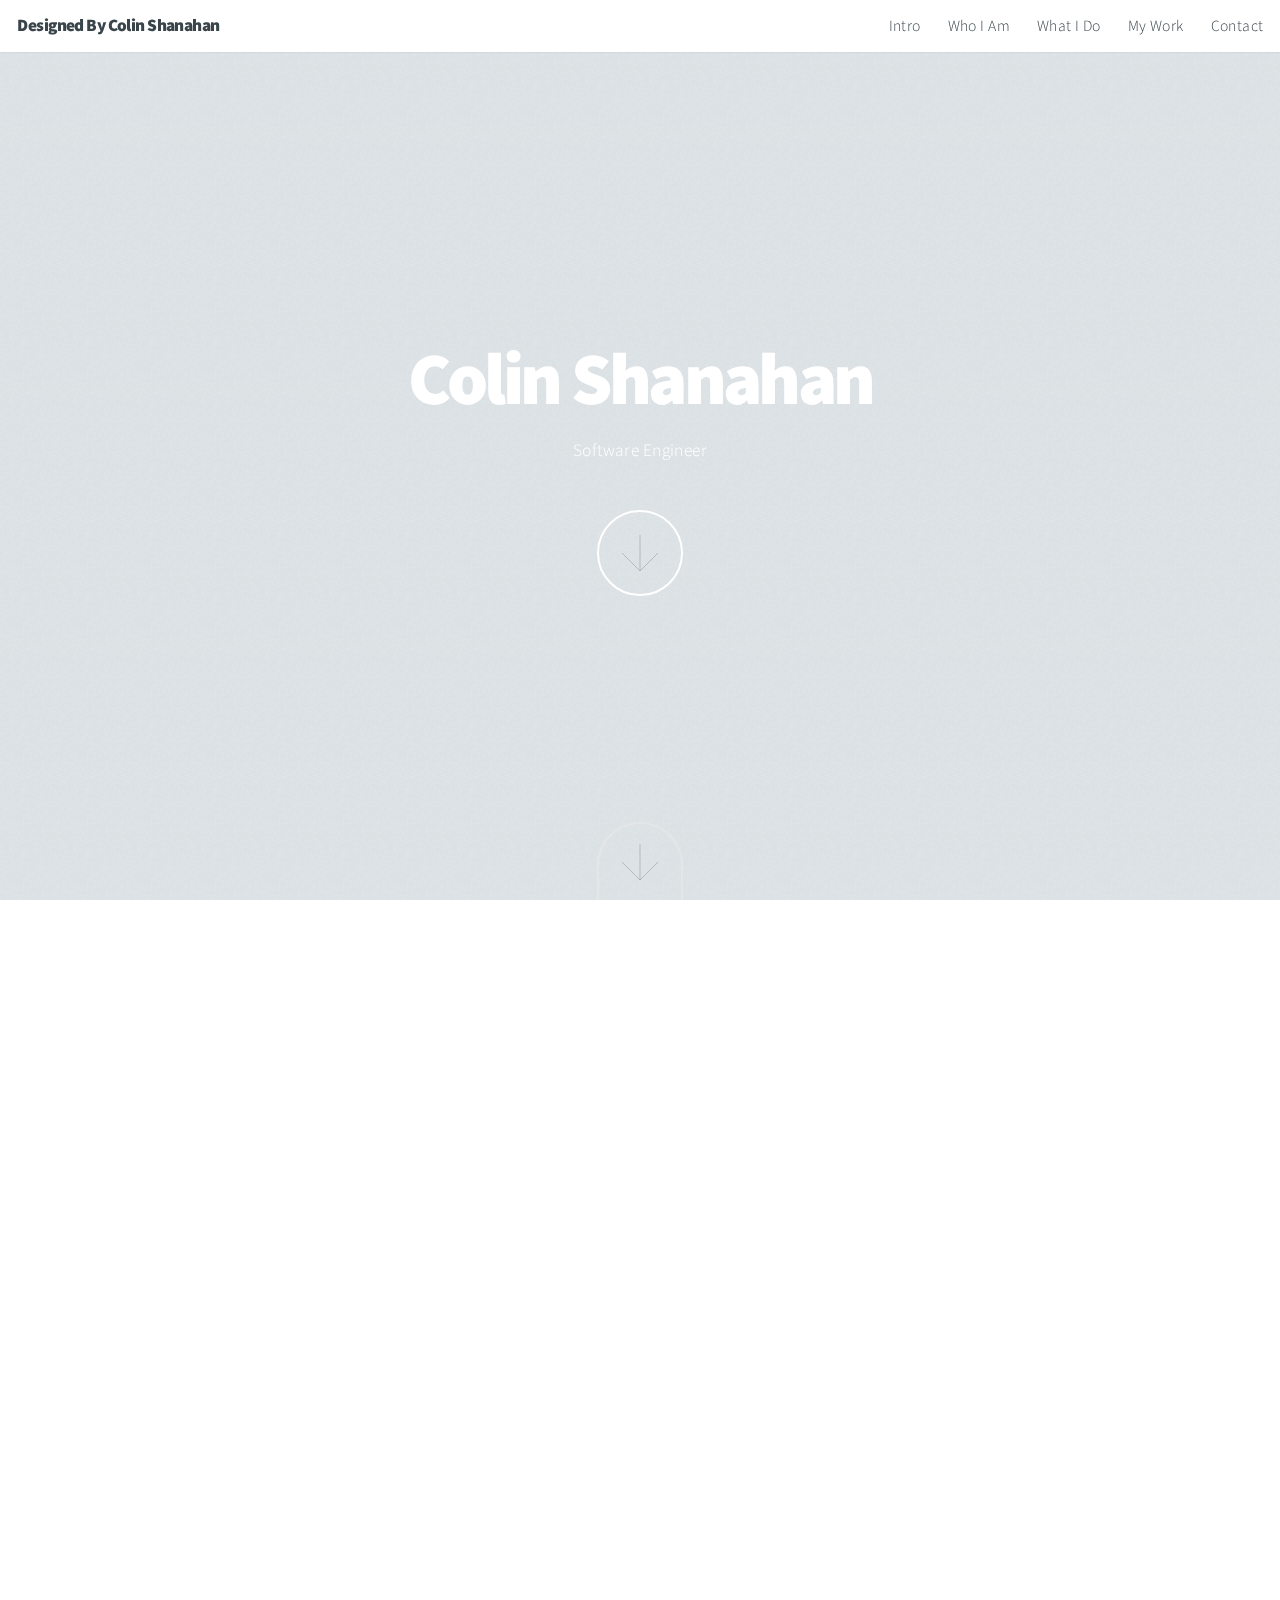
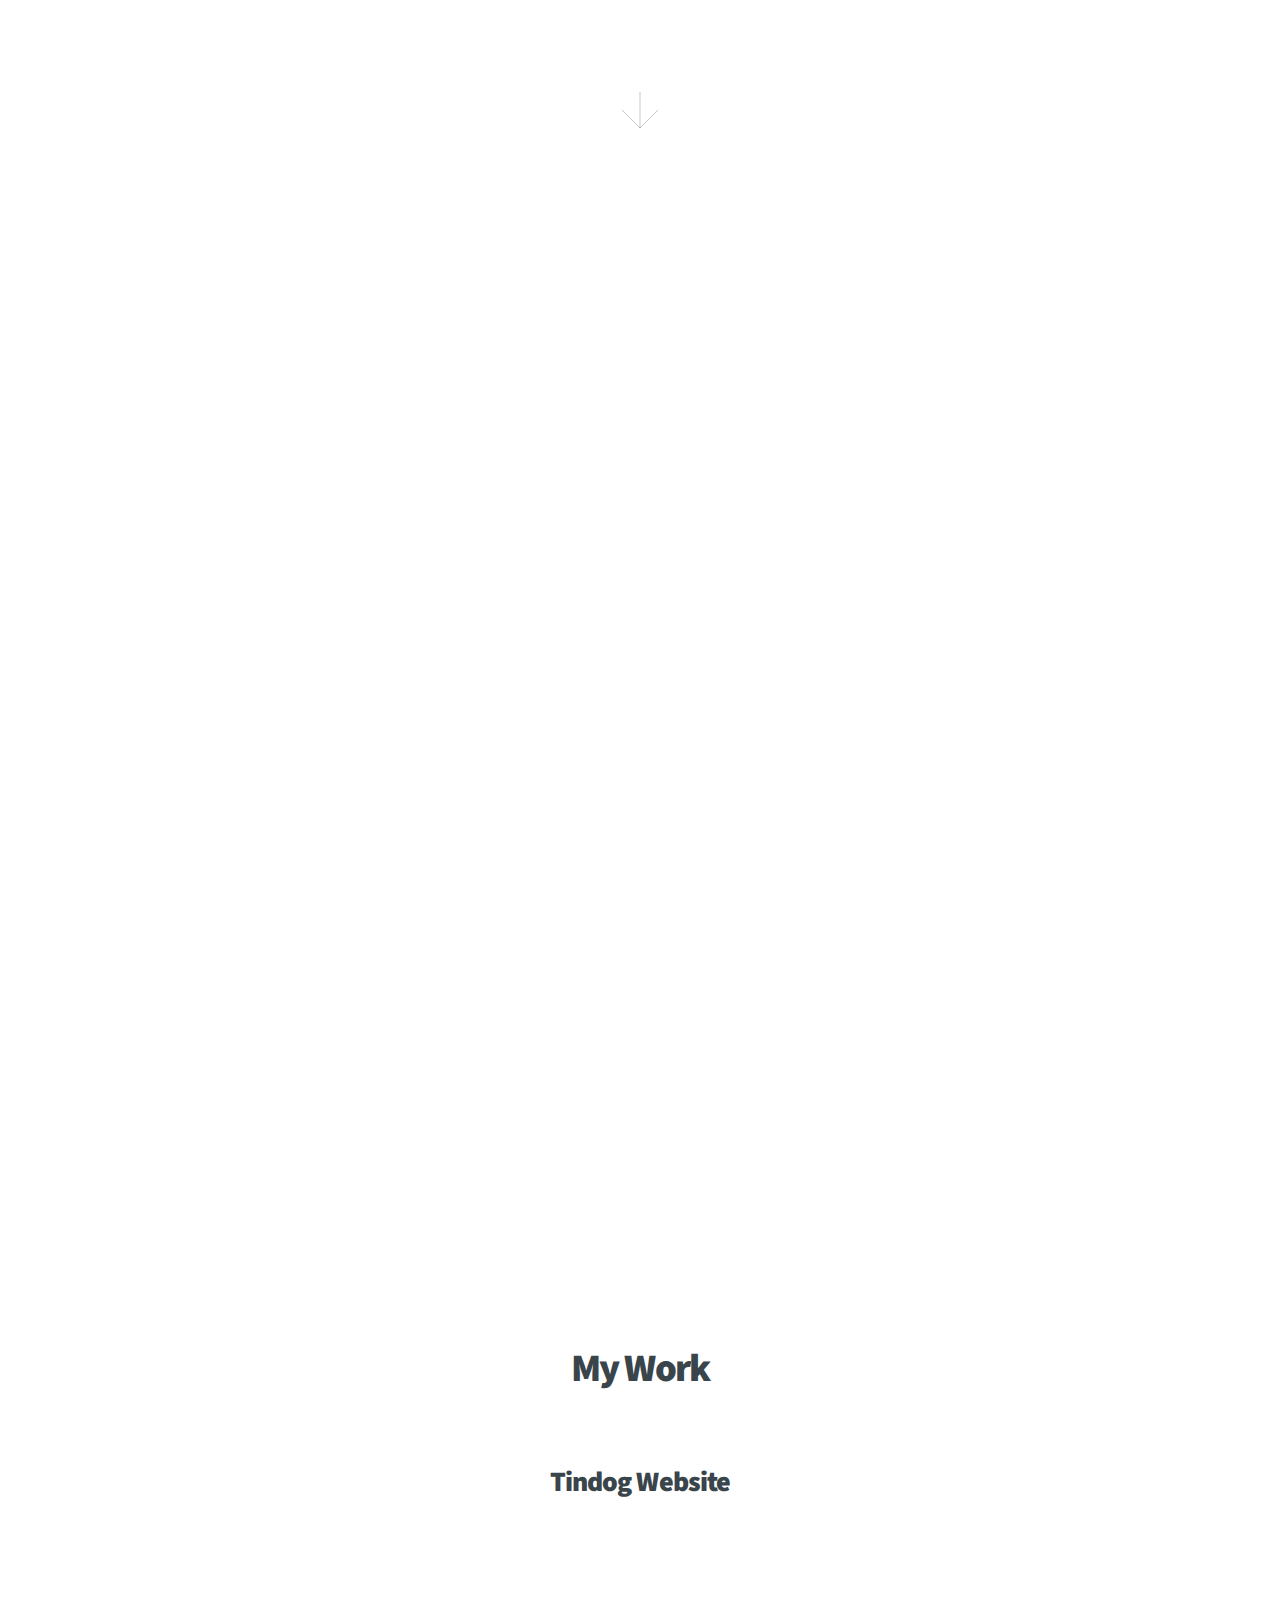
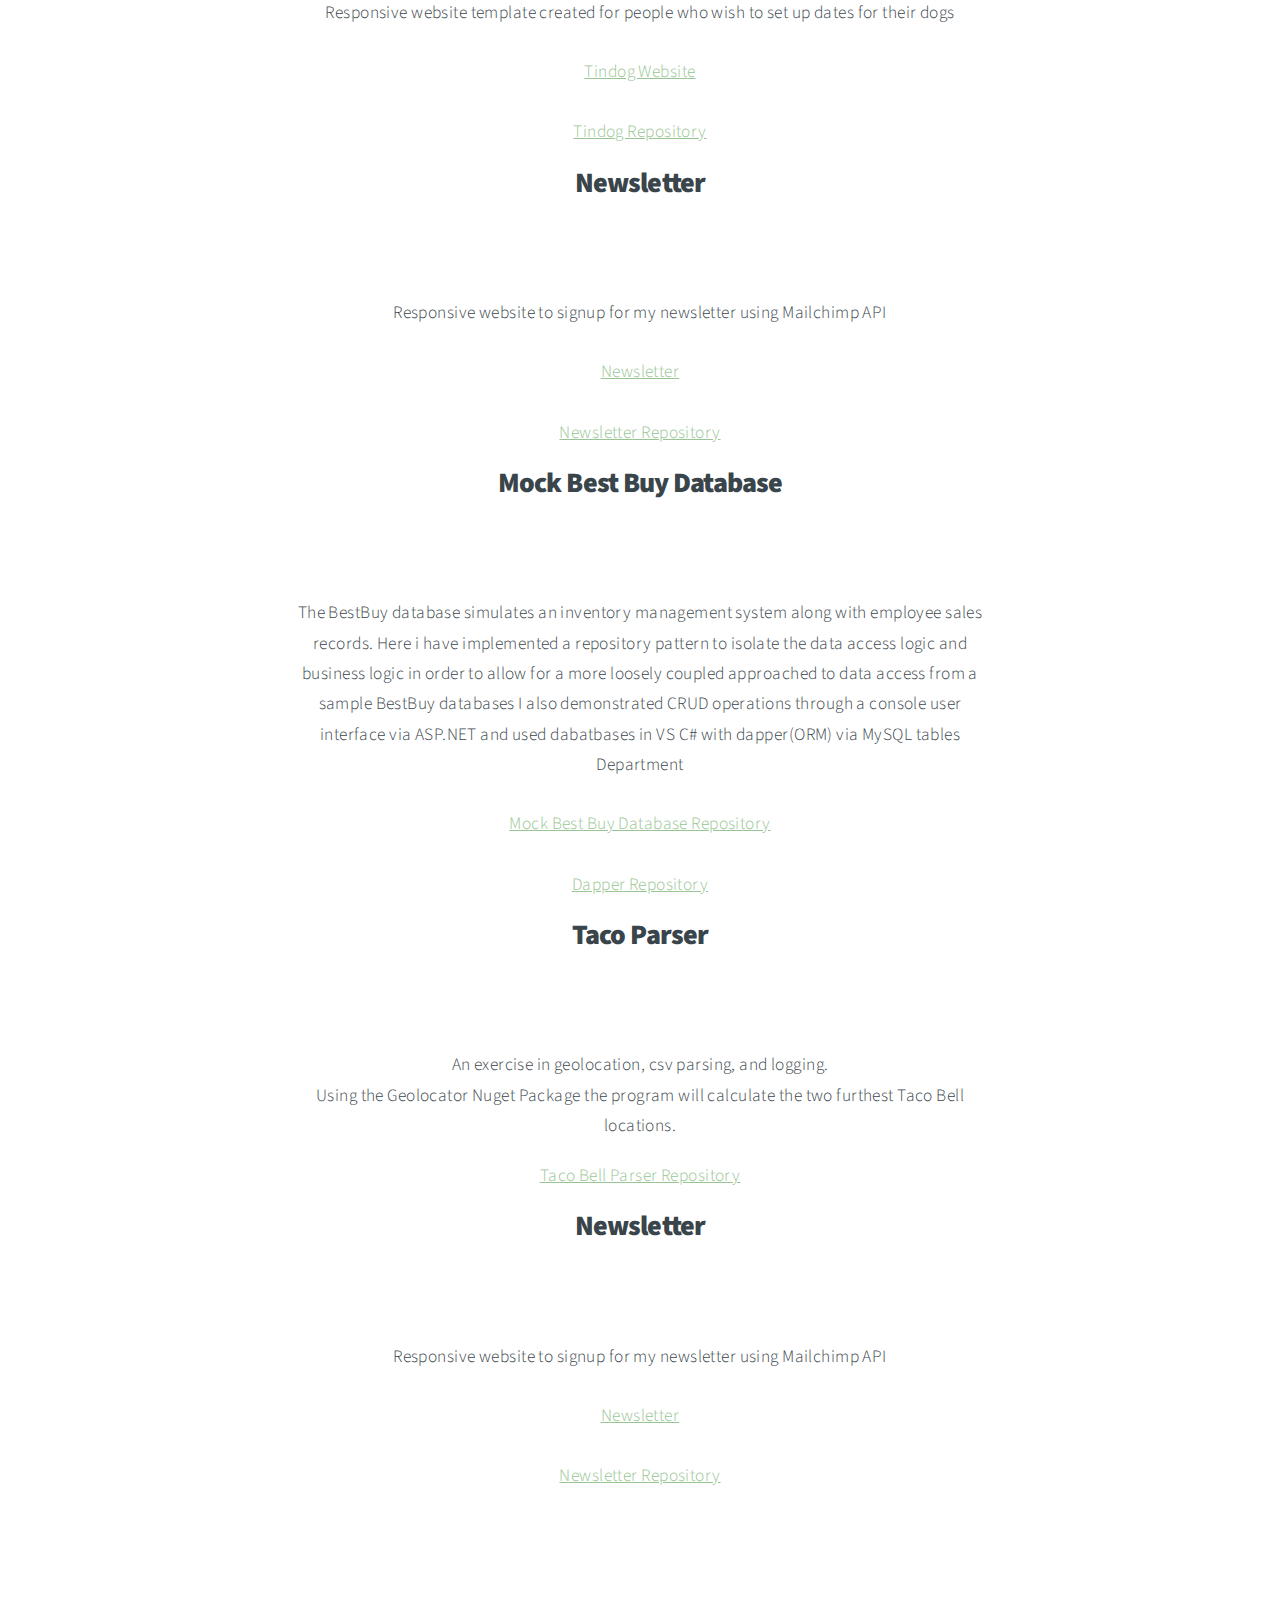
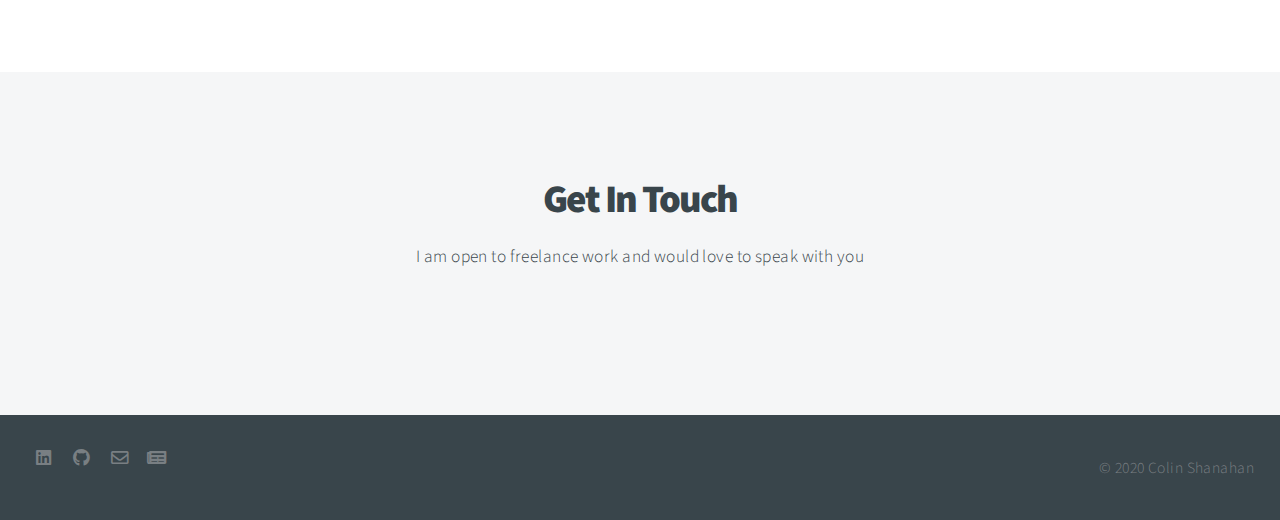
==== index.html @ 178a63e8 "first commit" ====
<!DOCTYPE HTML>
<html>

<head>
	<title>Software Shanahan</title>
	<link class="favicon" rel="icon" href="rocket-launch.png" type="image/x-icon">
	<meta charset="utf-8" />
	<meta name="viewport" content="width=device-width, initial-scale=1, user-scalable=no" />
	<!-- bootstrap 5-->
	<link href="https://cdn.jsdelivr.net/npm/bootstrap@5.0.0-beta1/dist/css/bootstrap.min.css" rel="stylesheet" integrity="sha384-giJF6kkoqNQ00vy+HMDP7azOuL0xtbfIcaT9wjKHr8RbDVddVHyTfAAsrekwKmP1" crossorigin="anonymous">
	<!-- bootstrap 4.5-->
	<link rel="stylesheet" href="https://cdn.jsdelivr.net/npm/bootstrap@4.5.3/dist/css/bootstrap.min.css" integrity="sha384-TX8t27EcRE3e/ihU7zmQxVncDAy5uIKz4rEkgIXeMed4M0jlfIDPvg6uqKI2xXr2" crossorigin="anonymous">
	<link rel="stylesheet" href="assets/css/main.css" />

	<!-- JS bootstrap -->
	<script src="https://cdn.jsdelivr.net/npm/@popperjs/core@2.5.4/dist/umd/popper.min.js" integrity="sha384-q2kxQ16AaE6UbzuKqyBE9/u/KzioAlnx2maXQHiDX9d4/zp8Ok3f+M7DPm+Ib6IU" crossorigin="anonymous"></script>
	<script src="https://cdn.jsdelivr.net/npm/bootstrap@5.0.0-beta1/dist/js/bootstrap.min.js" integrity="sha384-pQQkAEnwaBkjpqZ8RU1fF1AKtTcHJwFl3pblpTlHXybJjHpMYo79HY3hIi4NKxyj" crossorigin="anonymous"></script>
	<!-- JS bootstrap4.5 -->
	<script src="https://code.jquery.com/jquery-3.5.1.slim.min.js" integrity="sha384-DfXdz2htPH0lsSSs5nCTpuj/zy4C+OGpamoFVy38MVBnE+IbbVYUew+OrCXaRkfj" crossorigin="anonymous"></script>
	<script src="https://cdn.jsdelivr.net/npm/popper.js@1.16.1/dist/umd/popper.min.js" integrity="sha384-9/reFTGAW83EW2RDu2S0VKaIzap3H66lZH81PoYlFhbGU+6BZp6G7niu735Sk7lN" crossorigin="anonymous"></script>
	<script src="https://cdn.jsdelivr.net/npm/bootstrap@4.5.3/dist/js/bootstrap.min.js" integrity="sha384-w1Q4orYjBQndcko6MimVbzY0tgp4pWB4lZ7lr30WKz0vr/aWKhXdBNmNb5D92v7s" crossorigin="anonymous"></script>

	<!-- CURSOR -->


	<noscript>
		<link rel="stylesheet" href="assets/css/noscript.css" />
	</noscript>


</head>



<body class="is-preload">


	<!-- Header -->
	<header id="header">
		<h1>Designed By Colin Shanahan</h1>
		<nav>
			<ul>
				<li><a href="#intro">Intro</a></li>
				<li><a href="#one">Who I Am</a></li>
				<li><a href="#two">What I Do</a></li>
				<li><a href="#work">My Work</a></li>
				<li><a href="#contact">Contact</a></li>
			</ul>
		</nav>
	</header>

	<!-- Intro -->
	<section id="intro" class="main style1 dark fullscreen">
		<div class="content">
			<header>
				<h2>Colin Shanahan</h2>
					<p>Software Engineer</p>
			</header>

			<footer>
				<a href="#one" class="button style2 down"></a>
				<!-- //MORE -->
			</footer>
		</div>
	</section>

	<!-- One -->
	<section id="one" class="main style2 right dark fullscreen">
		<div class="content box style2">
			<header>
				<h2>Who I Am</h2>
			</header>
			<p>My name is Colin. <br> I like to write code and trade stocks. I started off as a college student who didn't really have a plan. Then...I discovered the art of coding. I am a fullstack developer with experience in app and web design, SQL databases,
				and writing console applications with C#. When I'm not coding something I am usually trading stocks, cooking, or being attacked by my German Sheperd (with love). </p>
		</div>
		<a href="#two" class="button style2 down anchored"></a>
		<!-- Next -->
	</section>

	<!-- Two -->
	<section id="two" class="main style2 left dark fullscreen">
		<div class="content box style2">
			<header>
				<h2>What I Do</h2>
			</header>
		<section class="wrapper">
		<div class="Skilset">
			<section>
					<header class="highlight-header">
						<i><img src="mycollection/png/002-device.png" alt=""></i>
						<h3>Front End</h3>
					</header>
					<p>HTML5 <br />  CSS3<br /> Bootstrap4 <br /> Javascript ES6<br /> JQuery <br /> React.js</p>
			</section>
			<section>
					<header>
						<i><img src="mycollection/png/003-code.png" alt=""></i>
						<h3>Back End</h3>
					</header>
					<p>C# <br /> SQL <br />  Javascript ES6<br /> Express.js <br /> ASP.NET <br /> MongoDB</p>
			</section>
			<section>
				<div class="content">
					<header>
						<i><img src="mycollection/png/001-web-development.png" alt=""></i>
						<h3>Technologies</h3>
					</header>
					<p>Git <br /> Unix<br />  Node.js <br /> DOM<br />  ORM</p>
				</div>
			</section>
		</div>
	</div>
	</section>

		</div>

		<a href="#work" class="button style2 down anchored"></a>
		<!-- //Next -->
	</section>

	<!-- Work -->
	<section id="work" class="main style3 primary">
		<div class="content">
			<header>
				<h2>My Work</h2>
			</header>

			<!-- Gallery  -->
			<div id="carouselExampleIndicators" class="carousel slide carousel-div " data-ride="carousel" data-interval="false">

				<div class="carousel-inner">

					<div class="carousel-item active ">
						<section class="portfolio-box">
							<div class=" portfolio-box1">
								<header class="Portfolio-header carousel-btn">
									<div class="project-name project-name1-4">
										<h3>Tindog Website</h3>
									</div>
									<p>Responsive website template created for people who wish to set up dates for their dogs</p>
									<div class="buttons">
										<a class="btn btn-outline-dark testimonials-btn" href="https://shanahancolin.github.io/Website/" role="button">Tindog Website</a>
										<br>
										<br>
										<a class="btn btn2 btn-outline-dark testimonials-btn" href="https://github.com/ShanahanColin/Website" role="button">Tindog Repository</a>
									</div>
								</header>
							</div>
						</section>
					</div>
					<div class="carousel-item ">
						<section class="portfolio-box">
							<div class=" portfolio-box4">
								<header class="Portfolio-header carousel-btn">
									<div class="project-name project-name1-4">
										<h3>Newsletter</h3>
									</div>
									<p>Responsive website to signup for my newsletter using Mailchimp API</p>
									<div class="buttons">
										<a class="btn btn-outline-dark testimonials-btn" href="https://newletter-cs.herokuapp.com/" role="button">Newsletter</a>
										<br>
										<br>
										<a class="btn btn2 btn-outline-dark testimonials-btn" href="https://github.com/ShanahanColin/newsletter" role="button">Newsletter Repository</a>
									</div>
								</header>
							</div>
						</section>
					</div>
					<div class="carousel-item">
						<section class="portfolio-box">
							<div class=" portfolio-box2">
								<header class="Portfolio-header carousel-btn ">
									<div class="project-name ">
										<h3>Mock Best Buy Database</h3>
									</div>
										<p> The BestBuy database simulates an inventory management system along with employee sales records.
										Here i have implemented a repository pattern to isolate the data access logic and business logic in order to allow for a more loosely coupled approached to data access from a sample BestBuy databases
										I also demonstrated CRUD operations through a console user interface via ASP.NET
										and used dabatbases in VS C# with dapper(ORM) via MySQL tables Department</p>
										<div class="buttons">
											<a class="btn btn-outline-dark testimonials-btn" href="https://github.com/ShanahanColin/SQLJoinsExercise/tree/practice" role="button">Mock Best Buy Database Repository</a>
											<br>
											<br>
											<a class="btn btn2 btn-outline-dark testimonials-btn" href="https://github.com/ShanahanColin/DapperExercise" role="button">Dapper Repository</a>
										</div>
									</header>
							</div>
						</section>
					</div>
					<div class="carousel-item">
						<section class="portfolio-box">
							<div class=" portfolio-box3">
								<header class="Portfolio-header carousel-btn project-name1-4">
									<div class="project-name">
										<h3>Taco Parser</h3>
									</div>
										<ol>
											<li>An exercise in geolocation, csv parsing, and logging.</li>
											<li>Using the Geolocator Nuget Package the program will calculate the two furthest Taco Bell locations.</li>
											<div class="buttons">
												<a class="btn btn-outline-dark testimonials-btn" href="https://github.com/ShanahanColin/TacoParser" role="button">Taco Bell Parser Repository</a>
											</div>
										</ol>
								</header>
							</div>
						</section>
					</div>
					<div class="carousel-item ">
						<section class="portfolio-box">
							<div class=" portfolio-box4">
								<header class="Portfolio-header carousel-btn">
									<div class="project-name project-name1-4">
										<h3>Newsletter</h3>
									</div>
									<p>Responsive website to signup for my newsletter using Mailchimp API</p>
									<div class="buttons">
										<a class="btn btn-outline-dark testimonials-btn" href="https://newletter-cs.herokuapp.com/" role="button">Newsletter</a>
										<br>
										<br>
										<a class="btn btn2 btn-outline-dark testimonials-btn" href="https://github.com/ShanahanColin/newsletter" role="button">Newsletter Repository</a>
									</div>
								</header>
							</div>
						</section>
					</div>
				</div>
				<div class="">
					<ol class="carousel-indicators">
						<li data-target="#carouselExampleIndicators" data-slide-to="0" class="active"></li>
						<li data-target="#carouselExampleIndicators" data-slide-to="1"></li>
						<li data-target="#carouselExampleIndicators" data-slide-to="2"></li>
						<li data-target="#carouselExampleIndicators" data-slide-to="3"></li>
					</ol>
				</div>

			</div>
			<div class="carousel-controls">
				<a class=" carousel-control-prev" href="#carouselExampleIndicators" role="button" data-slide="prev">
					<span class="carousel-control-prev-icon" aria-hidden="true"></span>
					<span class="sr-only">Previous</span>
				</a>
				<a class="carousel-control-next" href="#carouselExampleIndicators" role="button" data-slide="next">
					<span class="carousel-control-next-icon" aria-hidden="true"></span>
					<span class="sr-only"></span>
					<!-- //Next -->
				</a>
			</div>
		</div>
	</section>

	<!-- Contact -->
	<section id="contact" class="main style3 secondary">
		<div class="content">
			<header>
				<h2>Get In Touch</h2>
				<p> I am open to freelance work and would love to speak with you</p>
			</header>
			<div class="box">
				<!-- <form method="post" action="mailto:1shanahancolin@gmail.com" enctype="text/plain">
					<div class="fields">
						<div class="field half"><input type="text" name="name" placeholder="Name" /></div>
						<div class="field half"><input type="email" name="email" placeholder="Email" /></div>
						<div class="field"><textarea name="message" placeholder="Message" rows="6"></textarea></div>
					</div> -->
					<ul class="actions special">
						<li><a href="mailto:1shanahancolin@gmail.com" class="btn btn-outline-dark bottom-button">Send Message </a></li>
					</ul>
				</form>
			</div>
		</div>
	</section>

	<!-- Footer -->
	<footer id="footer">

		<!-- Icons -->
		<div id="icons">
			<ul class="icons">
				<a href="https://www.linkedin.com/in/colin-shanahan-4498521ba/"><i class="icon brands fa-linkedin"></i></a>
				<a href="https://github.com/ShanahanColin"><i class="fab fa-github"></i></a>
				<a href="mailto:1shanahancolin@gmail.com"><i class="icon fa-envelope"></i></a>
				<a href="https://newletter-cs.herokuapp.com/"><i class="fas fa-newspaper"></i></a>
			</ul>
		</div>


		<!-- Menu -->
		<ul class="menu">
			<li>&copy; 2020 Colin Shanahan</li>
		</ul>

	</footer>

	<!-- Scripts -->
	<script src="assets/js/jquery.min.js"></script>
	<script src="assets/js/jquery.poptrox.min.js"></script>
	<script src="assets/js/jquery.scrolly.min.js"></script>
	<script src="assets/js/jquery.scrollex.min.js"></script>
	<script src="assets/js/browser.min.js"></script>
	<script src="assets/js/breakpoints.min.js"></script>
	<script src="assets/js/util.js"></script>
	<script src="assets/js/main.js"></script>

</body>
</html>
---- assets/css/main.css ----
@import url("https://fonts.googleapis.com/css?family=Source+Sans+Pro:300,900");
@import url("fontawesome-all.min.css");

/*
	Big Picture by Pixelarity
	pixelarity.com | hello@pixelarity.com
	License: pixelarity.com/license
*/

html, body, div, span, applet, object,
iframe, h1, h2, h3, h4, h5, h6, p, blockquote,
pre, a, abbr, acronym, address, big, cite,
code, del, dfn, em, img, ins, kbd, q, s, samp,
small, strike, strong, sub, sup, tt, var, b,
u, i, center, dl, dt, dd, ol, ul, li, fieldset,
form, label, legend, table, caption, tbody,
tfoot, thead, tr, th, td, article, aside,
canvas, details, embed, figure, figcaption,
footer, header, hgroup, menu, nav, output, ruby,
section, summary, time, mark, audio, video {
	margin: 0;
	padding: 0;
	border: 0;
	font-size: 100%;
	font: inherit;
	vertical-align: baseline;}

article, aside, details, figcaption, figure,
footer, header, hgroup, menu, nav, section {
	display: block;}

body {
	line-height: 1;
}

ol, ul {
	list-style: none;
}

blockquote, q {
	quotes: none;
}

	blockquote:before, blockquote:after, q:before, q:after {
		content: '';
		content: none;
	}

table {
	border-collapse: collapse;
	border-spacing: 0;
}

body {
	-webkit-text-size-adjust: none;
}

mark {
	background-color: transparent;
	color: inherit;
}

input::-moz-focus-inner {
	border: 0;
	padding: 0;
}

input, select, textarea {
	-moz-appearance: none;
	-webkit-appearance: none;
	-ms-appearance: none;
	appearance: none;
}
h3 {font-size: 1.75rem;}



/* Basic */

	@-ms-viewport {
		width: device-width;
	}

	html {
		height: 100%;
	}

	html {
		box-sizing: border-box;
	}

	*, *:before, *:after {
		box-sizing: inherit;
	}

	body {
		background: #ffffff;
		height: 100%;
		min-width: 320px;
	}

		body.is-preload *, body.is-preload *:before, body.is-preload *:after {
			-moz-animation: none !important;
			-webkit-animation: none !important;
			-ms-animation: none !important;
			animation: none !important;
			-moz-transition: none !important;
			-webkit-transition: none !important;
			-ms-transition: none !important;
			transition: none !important;
		}

/* Spinner */

	@-moz-keyframes spinner-rotate {
		0% {
			-moz-transform: scale(1) rotate(0deg);
			-webkit-transform: scale(1) rotate(0deg);
			-ms-transform: scale(1) rotate(0deg);
			transform: scale(1) rotate(0deg);
		}

		100% {
			-moz-transform: scale(1) rotate(360deg);
			-webkit-transform: scale(1) rotate(360deg);
			-ms-transform: scale(1) rotate(360deg);
			transform: scale(1) rotate(360deg);
		}
	}

	@-webkit-keyframes spinner-rotate {
		0% {
			-moz-transform: scale(1) rotate(0deg);
			-webkit-transform: scale(1) rotate(0deg);
			-ms-transform: scale(1) rotate(0deg);
			transform: scale(1) rotate(0deg);
		}

		100% {
			-moz-transform: scale(1) rotate(360deg);
			-webkit-transform: scale(1) rotate(360deg);
			-ms-transform: scale(1) rotate(360deg);
			transform: scale(1) rotate(360deg);
		}
	}

	@-ms-keyframes spinner-rotate {
		0% {
			-moz-transform: scale(1) rotate(0deg);
			-webkit-transform: scale(1) rotate(0deg);
			-ms-transform: scale(1) rotate(0deg);
			transform: scale(1) rotate(0deg);
		}

		100% {
			-moz-transform: scale(1) rotate(360deg);
			-webkit-transform: scale(1) rotate(360deg);
			-ms-transform: scale(1) rotate(360deg);
			transform: scale(1) rotate(360deg);
		}
	}

	@keyframes spinner-rotate {
		0% {
			-moz-transform: scale(1) rotate(0deg);
			-webkit-transform: scale(1) rotate(0deg);
			-ms-transform: scale(1) rotate(0deg);
			transform: scale(1) rotate(0deg);
		}

		100% {
			-moz-transform: scale(1) rotate(360deg);
			-webkit-transform: scale(1) rotate(360deg);
			-ms-transform: scale(1) rotate(360deg);
			transform: scale(1) rotate(360deg);
		}
	}

/* Loader */

	@-moz-keyframes spinner-show {
		0% {
			opacity: 0;
		}

		100% {
			opacity: 1;
		}
	}

	@-webkit-keyframes spinner-show {
		0% {
			opacity: 0;
		}

		100% {
			opacity: 1;
		}
	}

	@-ms-keyframes spinner-show {
		0% {
			opacity: 0;
		}

		100% {
			opacity: 1;
		}
	}

	@keyframes spinner-show {
		0% {
			opacity: 0;
		}

		100% {
			opacity: 1;
		}
	}

	@-moz-keyframes spinner-hide {
		0% {
			-moz-transform: scale(1) rotate(0deg);
			-webkit-transform: scale(1) rotate(0deg);
			-ms-transform: scale(1) rotate(0deg);
			transform: scale(1) rotate(0deg);
			color: #e5e6e7;
			z-index: 100001;
		}

		99% {
			-moz-transform: scale(0.5) rotate(360deg);
			-webkit-transform: scale(0.5) rotate(360deg);
			-ms-transform: scale(0.5) rotate(360deg);
			transform: scale(0.5) rotate(360deg);
			color: #e5e6e7;
			z-index: 100001;
		}

		100% {
			-moz-transform: scale(0.5) rotate(360deg);
			-webkit-transform: scale(0.5) rotate(360deg);
			-ms-transform: scale(0.5) rotate(360deg);
			transform: scale(0.5) rotate(360deg);
			color: #e5e6e7;
			z-index: -1;
		}
	}

	@-webkit-keyframes spinner-hide {
		0% {
			-moz-transform: scale(1) rotate(0deg);
			-webkit-transform: scale(1) rotate(0deg);
			-ms-transform: scale(1) rotate(0deg);
			transform: scale(1) rotate(0deg);
			color: #e5e6e7;
			z-index: 100001;
		}

		99% {
			-moz-transform: scale(0.5) rotate(360deg);
			-webkit-transform: scale(0.5) rotate(360deg);
			-ms-transform: scale(0.5) rotate(360deg);
			transform: scale(0.5) rotate(360deg);
			color: #e5e6e7;
			z-index: 100001;
		}

		100% {
			-moz-transform: scale(0.5) rotate(360deg);
			-webkit-transform: scale(0.5) rotate(360deg);
			-ms-transform: scale(0.5) rotate(360deg);
			transform: scale(0.5) rotate(360deg);
			color: #e5e6e7;
			z-index: -1;
		}
	}

	@-ms-keyframes spinner-hide {
		0% {
			-moz-transform: scale(1) rotate(0deg);
			-webkit-transform: scale(1) rotate(0deg);
			-ms-transform: scale(1) rotate(0deg);
			transform: scale(1) rotate(0deg);
			color: #e5e6e7;
			z-index: 100001;
		}

		99% {
			-moz-transform: scale(0.5) rotate(360deg);
			-webkit-transform: scale(0.5) rotate(360deg);
			-ms-transform: scale(0.5) rotate(360deg);
			transform: scale(0.5) rotate(360deg);
			color: #e5e6e7;
			z-index: 100001;
		}

		100% {
			-moz-transform: scale(0.5) rotate(360deg);
			-webkit-transform: scale(0.5) rotate(360deg);
			-ms-transform: scale(0.5) rotate(360deg);
			transform: scale(0.5) rotate(360deg);
			color: #e5e6e7;
			z-index: -1;
		}
	}

	@keyframes spinner-hide {
		0% {
			-moz-transform: scale(1) rotate(0deg);
			-webkit-transform: scale(1) rotate(0deg);
			-ms-transform: scale(1) rotate(0deg);
			transform: scale(1) rotate(0deg);
			color: #e5e6e7;
			z-index: 100001;
		}

		99% {
			-moz-transform: scale(0.5) rotate(360deg);
			-webkit-transform: scale(0.5) rotate(360deg);
			-ms-transform: scale(0.5) rotate(360deg);
			transform: scale(0.5) rotate(360deg);
			color: #e5e6e7;
			z-index: 100001;
		}

		100% {
			-moz-transform: scale(0.5) rotate(360deg);
			-webkit-transform: scale(0.5) rotate(360deg);
			-ms-transform: scale(0.5) rotate(360deg);
			transform: scale(0.5) rotate(360deg);
			color: #e5e6e7;
			z-index: -1;
		}
	}

	@-moz-keyframes overlay-hide {
		0% {
			opacity: 1;
			z-index: 100000;
		}

		15% {
			opacity: 1;
			z-index: 100000;
		}

		99% {
			opacity: 0;
			z-index: 100000;
		}

		100% {
			opacity: 0;
			z-index: -1;
		}
	}

	@-webkit-keyframes overlay-hide {
		0% {
			opacity: 1;
			z-index: 100000;
		}

		15% {
			opacity: 1;
			z-index: 100000;
		}

		99% {
			opacity: 0;
			z-index: 100000;
		}

		100% {
			opacity: 0;
			z-index: -1;
		}
	}

	@-ms-keyframes overlay-hide
	{
		0% {
			opacity: 1;
			z-index: 100000;
		}

		15% {
			opacity: 1;
			z-index: 100000;
		}

		99% {
			opacity: 0;
			z-index: 100000;
		}

		100% {
			opacity: 0;
			z-index: -1;
		}
	}
	@keyframes overlay-hide {
		0% {
			opacity: 1;
			z-index: 100000;
		}

		15% {
			opacity: 1;
			z-index: 100000;
		}

		99% {
			opacity: 0;
			z-index: 100000;
		}

		100% {
			opacity: 0;
			z-index: -1;
		}
	}

	body {
		text-decoration: none;
	}

		body:before {
			-moz-animation: spinner-show 1.5s 1 0.25s ease forwards, spinner-hide 0.25s ease-in-out forwards !important;
			-webkit-animation: spinner-show 1.5s 1 0.25s ease forwards, spinner-hide 0.25s ease-in-out forwards !important;
			-ms-animation: spinner-show 1.5s 1 0.25s ease forwards, spinner-hide 0.25s ease-in-out forwards !important;
			animation: spinner-show 1.5s 1 0.25s ease forwards, spinner-hide 0.25s ease-in-out forwards !important;
			-moz-transform-origin: 50% 50%;
			-webkit-transform-origin: 50% 50%;
			-ms-transform-origin: 50% 50%;
			transform-origin: 50% 50%;
			-moz-osx-font-smoothing: grayscale;
			-webkit-font-smoothing: antialiased;
			font-family: FontAwesome;
			font-style: normal;
			font-weight: normal;
			text-transform: none !important;
			color: #e5e6e7;
			content: '\f1ce';
			cursor: default;
			display: block;
			font-size: 2em;
			height: 2em;
			left: 50%;
			line-height: 2em;
			margin: -1em 0 0 -1em;
			opacity: 0;
			position: fixed;
			text-align: center;
			top: 50%;
			width: 2em;
			z-index: -1;
		}

		body:after {
			-moz-animation: overlay-hide 1.5s ease-in forwards !important;
			-webkit-animation: overlay-hide 1.5s ease-in forwards !important;
			-ms-animation: overlay-hide 1.5s ease-in forwards !important;
			animation: overlay-hide 1.5s ease-in forwards !important;
			background: #ffffff;
			content: '';
			display: block;
			height: 100%;
			left: 0;
			opacity: 0;
			position: fixed;
			top: 0;
			width: 100%;
			z-index: -1;
		}

		body.is-preload:before {
			-moz-animation: spinner-show 1.5s 1 0.25s ease forwards, spinner-rotate 0.75s infinite linear !important;
			-webkit-animation: spinner-show 1.5s 1 0.25s ease forwards, spinner-rotate 0.75s infinite linear !important;
			-ms-animation: spinner-show 1.5s 1 0.25s ease forwards, spinner-rotate 0.75s infinite linear !important;
			animation: spinner-show 1.5s 1 0.25s ease forwards, spinner-rotate 0.75s infinite linear !important;
			z-index: 100001;
		}

		body.is-preload:after {
			-moz-animation: none !important;
			-webkit-animation: none !important;
			-ms-animation: none !important;
			animation: none !important;
			opacity: 1;
			z-index: 100000;
		}

	@media (-webkit-min-device-pixel-ratio: 2) {

		body:before {
			line-height: 2.025em;
		}

	}

/* Type */

	body, input, textarea, select {
		font-family: "Source Sans Pro", "sans-serif";
		font-weight: 300;
		font-size: 18pt;
		line-height: 1.75em;
		color: #39454b;
		letter-spacing: 0.025em;
	}

		@media screen and (max-width: 1920px) {

			body, input, textarea, select {
				font-size: 17pt;
			}

		}

		@media screen and (max-width: 1680px) {

			body, input, textarea, select {
				font-size: 15pt;
			}

		}

		@media screen and (max-width: 1280px) {

			body, input, textarea, select {
				font-size: 13pt;
			}

		}

		@media screen and (max-width: 1000px) {

			body, input, textarea, select {
				font-size: 13pt;
			}

		}

		@media screen and (max-width: 736px) {

			body, input, textarea, select {
				font-size: 12pt;
				line-height: 1.5em;
			}

		}

	h1, h2, h3, h4, h5, h6 {
		font-weight: 900;
		color: inherit;
		letter-spacing: -0.0325em;
	}

		h1 a, h2 a, h3 a, h4 a, h5 a, h6 a {
			color: inherit;
			text-decoration: none;
		}

	h2 {
		font-size: 2.25em;
		line-height: 1.25em;
		letter-spacing: -0.05em;
	}

	@media screen and (max-width: 736px) {

		h2 {
			font-size: 1.5em;
		}

	}

	strong, b {
		font-weight: 900;
		color: inherit;
	}

	em, i {
		font-style: italic;
	}

	a {
		-moz-transition: color 0.2s ease-in-out;
		-webkit-transition: color 0.2s ease-in-out;
		-ms-transition: color 0.2s ease-in-out;
		transition: color 0.2s ease-in-out;
		color: #98c593;
	}

	sub {
		position: relative;
		top: 0.5em;
		font-size: 0.8em;
	}

	sup {
		position: relative;
		top: -0.5em;
		font-size: 0.8em;
	}

	hr {
		border: 0;
		border-top: solid 1px #e5e6e7;
	}

	blockquote {
		border-left: solid 0.5em #e5e6e7;
		padding: 1em 0 1em 2em;
		font-style: italic;
	}

	p, ul, ol, dl, table {
		margin-bottom: 1em;
	}

/* Box */

	.box {
		background: #ffffff;
		color: #39454b;
		padding: 2em;
	}

		.box > :last-child {
			margin-bottom: 0;
		}

		.box.style2 {
			padding: 3.5em 2.5em 3.5em 2.5em;
		}

		@media screen and (max-width: 736px) {

			.box {
				padding: 1em;
			}

				.box.style2 {
					padding: 1.5em 1.25em 1.5em 1.25em;
					background-color: rgba(255, 255, 255, 0.9);
				}

		}

/* Button */

	input[type="button"],
	input[type="submit"],
	input[type="reset"],
	.button,
	button {
		-moz-appearance: none;
		-webkit-appearance: none;
		-ms-appearance: none;
		appearance: none;
		-moz-transition: background-color 0.2s ease-in-out;
		-webkit-transition: background-color 0.2s ease-in-out;
		-ms-transition: background-color 0.2s ease-in-out;
		transition: background-color 0.2s ease-in-out;
		background-color: #98c593;
		border: 0;
		border-radius: 3.5em;
		color: #ffffff;
		cursor: pointer;
		display: inline-block;
		height: 3.5em;
		line-height: 3.5em;
		outline: 0;
		padding: 0 2em 0 2em;
		position: relative;
		text-align: center;
		text-decoration: none;
	}

		input[type="button"].down,
		input[type="submit"].down,
		input[type="reset"].down,
		.button.down,
		button.down {
			width: 5em;
			height: 5em;
			line-height: 4.5em;
			padding: 0;
			background-image: url("images/dark-arrow.svg");
			background-position: center center;
			background-repeat: no-repeat;
			text-indent: -10em;
			overflow: hidden;
		}

			input[type="button"].down.anchored,
			input[type="submit"].down.anchored,
			input[type="reset"].down.anchored,
			.button.down.anchored,
			button.down.anchored {
				bottom: 0;
				border-bottom: 0;
				border-radius: 3em 3em 0 0;
				height: 4.5em;
				margin-left: -2.5em;
			}

		input[type="button"].anchored,
		input[type="submit"].anchored,
		input[type="reset"].anchored,
		.button.anchored,
		button.anchored {
			position: absolute;
			left: 50%;
		}

		input[type="button"]:hover,
		input[type="submit"]:hover,
		input[type="reset"]:hover,
		.button:hover,
		button:hover {
			background-color: #a8cea4;
		}

		input[type="button"]:active,
		input[type="submit"]:active,
		input[type="reset"]:active,
		.button:active,
		button:active {
			background-color: #88bc82;
		}

		input[type="button"].style2,
		input[type="submit"].style2,
		input[type="reset"].style2,
		.button.style2,
		button.style2 {
			background-color: transparent;
			border: solid 2px #e5e6e7;
			color: inherit;
		}

			input[type="button"].style2:hover,
			input[type="submit"].style2:hover,
			input[type="reset"].style2:hover,
			.button.style2:hover,
			button.style2:hover {
				background-color: rgba(229, 230, 231, 0.25);
			}

			input[type="button"].style2:active,
			input[type="submit"].style2:active,
			input[type="reset"].style2:active,
			.button.style2:active,
			button.style2:active {
				background-color: rgba(229, 230, 231, 0.375);
			}

			input[type="button"].style2.down,
			input[type="submit"].style2.down,
			input[type="reset"].style2.down,
			.button.style2.down,
			button.style2.down {
				background-image: url("images/arrow.svg");
			}

/* Form */

	form {
		margin: 0 0 2em 0;
	}

		form > :last-child {
			margin-bottom: 0;
		}

		form > .fields {
			display: -moz-flex;
			display: -webkit-flex;
			display: -ms-flex;
			display: flex;
			-moz-flex-wrap: wrap;
			-webkit-flex-wrap: wrap;
			-ms-flex-wrap: wrap;
			flex-wrap: wrap;
			width: calc(100% + 3em);
			margin: -1.5em 0 2em -1.5em;
		}

			form > .fields > .field {
				-moz-flex-grow: 0;
				-webkit-flex-grow: 0;
				-ms-flex-grow: 0;
				flex-grow: 0;
				-moz-flex-shrink: 0;
				-webkit-flex-shrink: 0;
				-ms-flex-shrink: 0;
				flex-shrink: 0;
				padding: 1.5em 0 0 1.5em;
				width: calc(100% - 1.5em);
			}

				form > .fields > .field.half {
					width: calc(50% - 0.75em);
				}

				form > .fields > .field.third {
					width: calc(100%/3 - 0.5em);
				}

				form > .fields > .field.quarter {
					width: calc(25% - 0.375em);
				}

		@media screen and (max-width: 480px) {

			form > .fields {
				width: calc(100% + 2em);
				margin: -1em 0 2em -1em;
			}

				form > .fields > .field {
					padding: 1em 0 0 1em;
					width: calc(100% - 1em);
				}

					form > .fields > .field.half {
						width: calc(100% - 1em);
					}

					form > .fields > .field.third {
						width: calc(100% - 1em);
					}

					form > .fields > .field.quarter {
						width: calc(100% - 1em);
					}

		}

	label {
		display: block;
	}

	input[type="text"],
	input[type="password"],
	input[type="email"],
	input[type="tel"],
	input[type="search"],
	input[type="url"],
	select,
	textarea {
		-moz-appearance: none;
		-webkit-appearance: none;
		-ms-appearance: none;
		appearance: none;
		-moz-transition: border-color 0.2s ease-in-out, color 0.2s ease-in-out;
		-webkit-transition: border-color 0.2s ease-in-out, color 0.2s ease-in-out;
		-ms-transition: border-color 0.2s ease-in-out, color 0.2s ease-in-out;
		transition: border-color 0.2s ease-in-out, color 0.2s ease-in-out;
		color: #39454b;
		display: block;
		width: 100%;
		padding: 0.65em 0.75em;
		background: none;
		border: solid 2px #e5e6e7;
		color: inherit;
		border-radius: 0.5em;
		outline: none;
	}

		input[type="text"]:focus,
		input[type="password"]:focus,
		input[type="email"]:focus,
		input[type="tel"]:focus,
		input[type="search"]:focus,
		input[type="url"]:focus,
		select:focus,
		textarea:focus {
			border-color: #9ac8e9;
		}

	input[type="text"],
	input[type="password"],
	input[type="email"],
	input[type="tel"],
	input[type="search"],
	input[type="url"],
	select {
		line-height: 1.35em;
	}

	textarea {
		min-height: 8em;
	}

	::-moz-focus-inner {
		border: 0;
	}

	::-webkit-input-placeholder {
		opacity: 0.375;
	}

	:-moz-placeholder {
		opacity: 0.375;
	}

	::-moz-placeholder {
		opacity: 0.375;
	}

	:-ms-input-placeholder {
		opacity: 0.375;
	}

/* Icon */

	.icon {
		text-decoration: none;
		position: relative;
		text-decoration: none;
	}

		.icon:before {
			-moz-osx-font-smoothing: grayscale;
			-webkit-font-smoothing: antialiased;
			display: inline-block;
			font-style: normal;
			font-variant: normal;
			text-rendering: auto;
			line-height: 1;
			text-transform: none !important;
			font-family: 'Font Awesome 5 Free';
			font-weight: 400;
		}

		.icon:before {
			line-height: inherit;
		}

		.icon > .label {
			display: none;
		}

		.icon.solid:before {
			font-weight: 900;
		}

		.icon.brands:before {
			font-family: 'Font Awesome 5 Brands';
		}

/* Image */

	.image {
		position: relative;
		display: inline-block;
	}

		.image:before {
			content: '';
			position: absolute;
			left: 0;
			top: 0;
			width: 100%;
			height: 100%;
			background: url("images/overlay.png");
		}

		.image img {
			display: block;
			width: 100%;
		}

		.image.featured {
			display: block;
			width: 100%;
			margin: 0 0 2em 0;
		}

		.image.fit {
			display: block;
			width: 100%;
		}

		.image.left {
			float: left;
			margin: 0 2em 2em 0;
		}

		.image.centered {
			display: block;
			margin: 0 0 2em 0;
		}

			.image.centered img {
				margin: 0 auto;
				width: auto;
			}

/* List */

	ul.default {
		list-style: disc;
		padding-left: 1em;
	}

		ul.default li {
			padding-left: 0.5em;
		}

	ul.menu {
		cursor: default;
	}

		ul.menu li {
			display: inline-block;
			line-height: 1em;
			border-left: solid 1px #e5e6e7;
			padding: 0 0 0 0.5em;
			margin: 0 0 0 0.5em;
		}

			ul.menu li:first-child {
				border-left: 0;
				padding-left: 0;
				margin-left: 0;
			}

	ol.default {
		list-style: decimal;
		padding-left: 1.25em;
	}

		ol.default li {
			padding-left: 0.25em;
		}

/* Actions */



	ul.actions {

		display: -moz-flex;
		display: -webkit-flex;
		display: -ms-flex;
		display: flex;
		cursor: default;
		list-style: none;
		margin-left: -1em;
		padding-left: 0;
	}

		ul.actions li {
			padding: 0 0 0 1em;
			vertical-align: middle;
		}

		ul.actions.special {
			-moz-justify-content: center;
			-webkit-justify-content: center;
			-ms-justify-content: center;
			justify-content: center;
			width: 100%;
			margin-left: 0;
		}

			ul.actions.special li:first-child {
				padding-left: 0;
			}

		ul.actions.stacked {
			-moz-flex-direction: column;
			-webkit-flex-direction: column;
			-ms-flex-direction: column;
			flex-direction: column;
			margin-left: 0;
		}

			ul.actions.stacked li {
				padding: 1.3em 0 0 0;
			}

				ul.actions.stacked li:first-child {
					padding-top: 0;
				}

		ul.actions.fit {
			width: calc(100% + 1em);
		}

			ul.actions.fit li {
				-moz-flex-grow: 1;
				-webkit-flex-grow: 1;
				-ms-flex-grow: 1;
				flex-grow: 1;
				-moz-flex-shrink: 1;
				-webkit-flex-shrink: 1;
				-ms-flex-shrink: 1;
				flex-shrink: 1;
				width: 100%;
			}

				ul.actions.fit li > * {
					width: 100%;
				}

			ul.actions.fit.stacked {
				width: 100%;
			}

		@media screen and (max-width: 480px) {

			ul.actions:not(.fixed) {
				-moz-flex-direction: column;
				-webkit-flex-direction: column;
				-ms-flex-direction: column;
				flex-direction: column;
				margin-left: 0;
				width: 100% !important;
			}

				ul.actions:not(.fixed) li {
					-moz-flex-grow: 1;
					-webkit-flex-grow: 1;
					-ms-flex-grow: 1;
					flex-grow: 1;
					-moz-flex-shrink: 1;
					-webkit-flex-shrink: 1;
					-ms-flex-shrink: 1;
					flex-shrink: 1;
					padding: 1em 0 0 0;
					text-align: center;
					width: 100%;
				}

					ul.actions:not(.fixed) li > * {
						width: 100%;
					}

					ul.actions:not(.fixed) li:first-child {
						padding-top: 0;
					}

					ul.actions:not(.fixed) li input[type="submit"],
					ul.actions:not(.fixed) li input[type="reset"],
					ul.actions:not(.fixed) li input[type="button"],
					ul.actions:not(.fixed) li button,
					ul.actions:not(.fixed) li .button {
						width: 100%;
					}

						ul.actions:not(.fixed) li input[type="submit"].icon:before,
						ul.actions:not(.fixed) li input[type="reset"].icon:before,
						ul.actions:not(.fixed) li input[type="button"].icon:before,
						ul.actions:not(.fixed) li button.icon:before,
						ul.actions:not(.fixed) li .button.icon:before {
							margin-left: -0.5rem;
						}

		}

/* Icons */

	ul.icons {
		cursor: default;
	}

		ul.icons li {
			display: inline-block;
		}

		ul.icons a {
			display: inline-block;
			width: 2em;
			height: 2em;
			line-height: 2em;
			text-align: center;
			border: 0;
		}

/* Sections/Article */

	header {
		margin-bottom: 1em;
	}

		header p {
			display: block;
			margin: 1em 0 0 0;
			padding: 0 0 0.5em 0;
		}

	footer {
		margin-top: 2em;
	}

/* Table */

	table {
		width: 100%;
	}

		table.default {
			width: 100%;
		}

			table.default tbody tr:nth-child(2n+2) {
				background: rgba(229, 230, 231, 0.5);
			}

			table.default td {
				padding: 0.5em 1em 0.5em 1em;
			}

			table.default th {
				text-align: left;
				font-weight: 900;
				padding: 0.5em 1em 0.5em 1em;
			}

			table.default thead {
				background: #39454b;
				color: #ffffff;
			}

			table.default tfoot {
				background: #e5e6e7;
			}

/* Poptrox */

	.poptrox-popup {
		-moz-box-sizing: content-box;
		-webkit-box-sizing: content-box;
		-ms-box-sizing: content-box;
		box-sizing: content-box;
		background: #fff;
		padding-bottom: 3em;
		box-shadow: 0 0.1em 0.15em 0 rgba(0, 0, 0, 0.15);
	}

		.poptrox-popup .loader {
			position: absolute;
			top: 50%;
			left: 50%;
			margin: -1em 0 0 -1em;
			width: 2em;
			height: 2em;
			display: block;
			font-size: 2em;
		}

			.poptrox-popup .loader:before {
				-moz-animation: spinner-rotate 0.75s infinite linear !important;
				-webkit-animation: spinner-rotate 0.75s infinite linear !important;
				-ms-animation: spinner-rotate 0.75s infinite linear !important;
				animation: spinner-rotate 0.75s infinite linear !important;
				-moz-osx-font-smoothing: grayscale;
				-webkit-font-smoothing: antialiased;
				font-family: FontAwesome;
				font-style: normal;
				font-weight: normal;
				text-transform: none !important;
				color: #e5e6e7;
				content: '\f1ce';
				cursor: default;
				display: block;
				height: 2em;
				left: 0;
				line-height: 2em;
				position: absolute;
				text-align: center;
				top: 0;
				width: 2em;
			}

		.poptrox-popup .caption {
			position: absolute;
			bottom: 0;
			left: 0;
			background: #ffffff;
			width: 100%;
			height: 3em;
			line-height: 2.8em;
			text-align: center;
			cursor: default;
			z-index: 1;
			font-size: 0.9em;
		}

		.poptrox-popup .nav-next,
		.poptrox-popup .nav-previous {
			-moz-transition: opacity 0.2s ease-in-out;
			-webkit-transition: opacity 0.2s ease-in-out;
			-ms-transition: opacity 0.2s ease-in-out;
			transition: opacity 0.2s ease-in-out;
			position: absolute;
			top: 0;
			width: 50%;
			height: 100%;
			opacity: 0;
			cursor: pointer;
			background: rgba(0, 0, 0, 0.01);
			-webkit-tap-highlight-color: rgba(255, 255, 255, 0);
		}

		.poptrox-popup .nav-next:before,
		.poptrox-popup .nav-previous:before {
			content: '';
			position: absolute;
			width: 96px;
			height: 64px;
			background: url("images/poptrox-nav.svg");
			top: calc(50% - 1.5em);
			margin: -32px 0 0 0;
		}

		.poptrox-popup:hover .nav-next,
		.poptrox-popup:hover .nav-previous {
			opacity: 0.5;
		}

		.poptrox-popup:hover .nav-next:hover,
		.poptrox-popup:hover .nav-previous:hover {
			opacity: 1.0;
		}

		.poptrox-popup .nav-previous:before {
			-moz-transform: scaleX(-1);
			-webkit-transform: scaleX(-1);
			-ms-transform: scaleX(-1);
			transform: scaleX(-1);
			-ms-filter: "FlipH";
			filter: FlipH;
		}

		.poptrox-popup .nav-next {
			right: 0;
		}

			.poptrox-popup .nav-next:before {
				right: 0;
			}

		.poptrox-popup .nav-previous {
			left: 0;
		}

			.poptrox-popup .nav-previous:before {
				left: 0;
			}

		.poptrox-popup .closer {
			-moz-transition: opacity 0.2s ease-in-out;
			-webkit-transition: opacity 0.2s ease-in-out;
			-ms-transition: opacity 0.2s ease-in-out;
			transition: opacity 0.2s ease-in-out;
			position: absolute;
			top: 0;
			right: 0;
			width: 64px;
			height: 64px;
			text-indent: -9999px;
			z-index: 2;
			opacity: 0;
			-webkit-tap-highlight-color: rgba(255, 255, 255, 0);
		}

			.poptrox-popup .closer:before {
				content: '';
				display: block;
				position: absolute;
				right: 16px;
				top: 16px;
				width: 40px;
				height: 40px;
				border-radius: 100%;
				box-shadow: inset 0 0 0 2px #fff;
				background: url("images/poptrox-closer.svg") center center;
				color: #ffffff !important;
			}

		.poptrox-popup:hover .closer {
			opacity: 0.5;
		}

			.poptrox-popup:hover .closer:hover {
				opacity: 1.0;
			}

		body.is-touch .poptrox-popup .nav-next,
		body.is-touch .poptrox-popup .nav-previous,
		body.is-touch .poptrox-popup .closer {
			opacity: 1.0 !important;
		}

		@media screen and (max-width: 736px) {

			.poptrox-popup .nav-next:before,
			.poptrox-popup .nav-previous:before {
				width: 48px;
				height: 32px;
				background-size: contain;
				margin: -16px 0 0 0;
			}

			.poptrox-popup .closer:before {
				right: 12px;
				top: 12px;
				width: 20px;
				height: 20px;
				box-shadow: inset 0 0 0 1px #fff;
				background-size: contain;
				opacity: 0.65;
			}

		}

/* Gallery */

	/* .gallery {
		display: -moz-flex;
		display: -webkit-flex;
		display: -ms-flex;
		display: flex;
		-moz-flex-wrap: wrap;
		-webkit-flex-wrap: wrap;
		-ms-flex-wrap: wrap;
		flex-wrap: wrap;
		width: 45em;
		max-width: 100%;
		margin: 0 auto 2em auto;
	}
		.gallery article {
			-moz-transition: -moz-transform 1s ease, opacity 1s ease;
			-webkit-transition: -webkit-transform 1s ease, opacity 1s ease;
			-ms-transition: -ms-transform 1s ease, opacity 1s ease;
			transition: transform 1s ease, opacity 1s ease;
			-moz-transform: translateX(0);
			-webkit-transform: translateX(0);
			-ms-transform: translateX(0);
			transform: translateX(0);
			width: 50%;
			position: relative;
			opacity: 1.0;
		}
			.gallery article .image {
				margin: 0;
				display: block;
			}
			.gallery article:nth-last-child(1n) {
				-moz-transition-delay: 0.05s;
				-webkit-transition-delay: 0.05s;
				-ms-transition-delay: 0.05s;
				transition-delay: 0.05s;
			}
			.gallery article:nth-last-child(2n) {
				-moz-transition-delay: 0.05s;
				-webkit-transition-delay: 0.05s;
				-ms-transition-delay: 0.05s;
				transition-delay: 0.05s;
			}
			.gallery article:nth-last-child(2n) {
				-moz-transition-delay: 0.1s;
				-webkit-transition-delay: 0.1s;
				-ms-transition-delay: 0.1s;
				transition-delay: 0.1s;
			}
			.gallery article:nth-last-child(3n) {
				-moz-transition-delay: 0.1s;
				-webkit-transition-delay: 0.1s;
				-ms-transition-delay: 0.1s;
				transition-delay: 0.1s;
			}
			.gallery article:nth-last-child(3n) {
				-moz-transition-delay: 0.15s;
				-webkit-transition-delay: 0.15s;
				-ms-transition-delay: 0.15s;
				transition-delay: 0.15s;
			}
			.gallery article:nth-last-child(4n) {
				-moz-transition-delay: 0.15s;
				-webkit-transition-delay: 0.15s;
				-ms-transition-delay: 0.15s;
				transition-delay: 0.15s;
			}
			.gallery article:nth-last-child(4n) {
				-moz-transition-delay: 0.2s;
				-webkit-transition-delay: 0.2s;
				-ms-transition-delay: 0.2s;
				transition-delay: 0.2s;
			}
			.gallery article:nth-last-child(5n) {
				-moz-transition-delay: 0.2s;
				-webkit-transition-delay: 0.2s;
				-ms-transition-delay: 0.2s;
				transition-delay: 0.2s;
			}
			.gallery article:nth-last-child(5n) {
				-moz-transition-delay: 0.25s;
				-webkit-transition-delay: 0.25s;
				-ms-transition-delay: 0.25s;
				transition-delay: 0.25s;
			}
			.gallery article:nth-last-child(6n) {
				-moz-transition-delay: 0.25s;
				-webkit-transition-delay: 0.25s;
				-ms-transition-delay: 0.25s;
				transition-delay: 0.25s;
			}
			.gallery article:nth-last-child(6n) {
				-moz-transition-delay: 0.3s;
				-webkit-transition-delay: 0.3s;
				-ms-transition-delay: 0.3s;
				transition-delay: 0.3s;
			}
			.gallery article:nth-last-child(7n) {
				-moz-transition-delay: 0.3s;
				-webkit-transition-delay: 0.3s;
				-ms-transition-delay: 0.3s;
				transition-delay: 0.3s;
			}
			.gallery article:nth-last-child(7n) {
				-moz-transition-delay: 0.35s;
				-webkit-transition-delay: 0.35s;
				-ms-transition-delay: 0.35s;
				transition-delay: 0.35s;
			}
			.gallery article:nth-last-child(8n) {
				-moz-transition-delay: 0.35s;
				-webkit-transition-delay: 0.35s;
				-ms-transition-delay: 0.35s;
				transition-delay: 0.35s;
			}
			.gallery article:nth-last-child(8n) {
				-moz-transition-delay: 0.4s;
				-webkit-transition-delay: 0.4s;
				-ms-transition-delay: 0.4s;
				transition-delay: 0.4s;
			}
			.gallery article:nth-last-child(9n) {
				-moz-transition-delay: 0.4s;
				-webkit-transition-delay: 0.4s;
				-ms-transition-delay: 0.4s;
				transition-delay: 0.4s;
			}
			.gallery article:nth-last-child(9n) {
				-moz-transition-delay: 0.45s;
				-webkit-transition-delay: 0.45s;
				-ms-transition-delay: 0.45s;
				transition-delay: 0.45s;
			}
			.gallery article:nth-last-child(10n) {
				-moz-transition-delay: 0.45s;
				-webkit-transition-delay: 0.45s;
				-ms-transition-delay: 0.45s;
				transition-delay: 0.45s;
			}
			.gallery article:nth-last-child(10n) {
				-moz-transition-delay: 0.5s;
				-webkit-transition-delay: 0.5s;
				-ms-transition-delay: 0.5s;
				transition-delay: 0.5s;
			}
			.gallery article:nth-last-child(11n) {
				-moz-transition-delay: 0.5s;
				-webkit-transition-delay: 0.5s;
				-ms-transition-delay: 0.5s;
				transition-delay: 0.5s;
			}
			.gallery article:nth-last-child(11n) {
				-moz-transition-delay: 0.55s;
				-webkit-transition-delay: 0.55s;
				-ms-transition-delay: 0.55s;
				transition-delay: 0.55s;
			}
			.gallery article:nth-last-child(12n) {
				-moz-transition-delay: 0.55s;
				-webkit-transition-delay: 0.55s;
				-ms-transition-delay: 0.55s;
				transition-delay: 0.55s;
			}
			.gallery article:nth-last-child(12n) {
				-moz-transition-delay: 0.6s;
				-webkit-transition-delay: 0.6s;
				-ms-transition-delay: 0.6s;
				transition-delay: 0.6s;
			}
			.gallery article:nth-last-child(13n) {
				-moz-transition-delay: 0.6s;
				-webkit-transition-delay: 0.6s;
				-ms-transition-delay: 0.6s;
				transition-delay: 0.6s;
			}
			.gallery article:nth-last-child(13n) {
				-moz-transition-delay: 0.65s;
				-webkit-transition-delay: 0.65s;
				-ms-transition-delay: 0.65s;
				transition-delay: 0.65s;
			}
			.gallery article:nth-last-child(14n) {
				-moz-transition-delay: 0.65s;
				-webkit-transition-delay: 0.65s;
				-ms-transition-delay: 0.65s;
				transition-delay: 0.65s;
			}
			.gallery article:nth-last-child(14n) {
				-moz-transition-delay: 0.7s;
				-webkit-transition-delay: 0.7s;
				-ms-transition-delay: 0.7s;
				transition-delay: 0.7s;
			}
			.gallery article:nth-last-child(15n) {
				-moz-transition-delay: 0.7s;
				-webkit-transition-delay: 0.7s;
				-ms-transition-delay: 0.7s;
				transition-delay: 0.7s;
			}
			.gallery article:nth-last-child(15n) {
				-moz-transition-delay: 0.75s;
				-webkit-transition-delay: 0.75s;
				-ms-transition-delay: 0.75s;
				transition-delay: 0.75s;
			}
			.gallery article:nth-last-child(16n) {
				-moz-transition-delay: 0.75s;
				-webkit-transition-delay: 0.75s;
				-ms-transition-delay: 0.75s;
				transition-delay: 0.75s;
			}
			.gallery article:nth-last-child(16n) {
				-moz-transition-delay: 0.8s;
				-webkit-transition-delay: 0.8s;
				-ms-transition-delay: 0.8s;
				transition-delay: 0.8s;
			}
			.gallery article:nth-last-child(17n) {
				-moz-transition-delay: 0.8s;
				-webkit-transition-delay: 0.8s;
				-ms-transition-delay: 0.8s;
				transition-delay: 0.8s;
			}
			.gallery article:nth-last-child(17n) {
				-moz-transition-delay: 0.85s;
				-webkit-transition-delay: 0.85s;
				-ms-transition-delay: 0.85s;
				transition-delay: 0.85s;
			}
			.gallery article:nth-last-child(18n) {
				-moz-transition-delay: 0.85s;
				-webkit-transition-delay: 0.85s;
				-ms-transition-delay: 0.85s;
				transition-delay: 0.85s;
			}
			.gallery article:nth-last-child(18n) {
				-moz-transition-delay: 0.9s;
				-webkit-transition-delay: 0.9s;
				-ms-transition-delay: 0.9s;
				transition-delay: 0.9s;
			}
			.gallery article:nth-last-child(19n) {
				-moz-transition-delay: 0.9s;
				-webkit-transition-delay: 0.9s;
				-ms-transition-delay: 0.9s;
				transition-delay: 0.9s;
			}
			.gallery article:nth-last-child(19n) {
				-moz-transition-delay: 0.95s;
				-webkit-transition-delay: 0.95s;
				-ms-transition-delay: 0.95s;
				transition-delay: 0.95s;
			}
			.gallery article:nth-last-child(20n) {
				-moz-transition-delay: 0.95s;
				-webkit-transition-delay: 0.95s;
				-ms-transition-delay: 0.95s;
				transition-delay: 0.95s;
			}
			.gallery article:nth-last-child(20n) {
				-moz-transition-delay: 1s;
				-webkit-transition-delay: 1s;
				-ms-transition-delay: 1s;
				transition-delay: 1s;
			}
			.gallery article:nth-last-child(21n) {
				-moz-transition-delay: 1s;
				-webkit-transition-delay: 1s;
				-ms-transition-delay: 1s;
				transition-delay: 1s;
			}
			.gallery article:nth-last-child(21n) {
				-moz-transition-delay: 1.05s;
				-webkit-transition-delay: 1.05s;
				-ms-transition-delay: 1.05s;
				transition-delay: 1.05s;
			}
			.gallery article:nth-last-child(22n) {
				-moz-transition-delay: 1.05s;
				-webkit-transition-delay: 1.05s;
				-ms-transition-delay: 1.05s;
				transition-delay: 1.05s;
			}
			.gallery article:nth-last-child(22n) {
				-moz-transition-delay: 1.1s;
				-webkit-transition-delay: 1.1s;
				-ms-transition-delay: 1.1s;
				transition-delay: 1.1s;
			}
			.gallery article:nth-last-child(23n) {
				-moz-transition-delay: 1.1s;
				-webkit-transition-delay: 1.1s;
				-ms-transition-delay: 1.1s;
				transition-delay: 1.1s;
			}
			.gallery article:nth-last-child(23n) {
				-moz-transition-delay: 1.15s;
				-webkit-transition-delay: 1.15s;
				-ms-transition-delay: 1.15s;
				transition-delay: 1.15s;
			}
			.gallery article:nth-last-child(24n) {
				-moz-transition-delay: 1.15s;
				-webkit-transition-delay: 1.15s;
				-ms-transition-delay: 1.15s;
				transition-delay: 1.15s;
			}
		.gallery.inactive article {
			opacity: 0;
		}
			.gallery.inactive article.from-left {
				-moz-transform: translateX(-14em);
				-webkit-transform: translateX(-14em);
				-ms-transform: translateX(-14em);
				transform: translateX(-14em);
			}
			.gallery.inactive article.from-right {
				-moz-transform: translateX(14em);
				-webkit-transform: translateX(14em);
				-ms-transform: translateX(14em);
				transform: translateX(14em);
			}
			.gallery.inactive article.from-top {
				-moz-transform: translateY(-7em);
				-webkit-transform: translateY(-7em);
				-ms-transform: translateY(-7em);
				transform: translateY(-7em);
			}
			.gallery.inactive article.from-bottom {
				-moz-transform: translateY(7em);
				-webkit-transform: translateY(7em);
				-ms-transform: translateY(7em);
				transform: translateY(7em);
			} */

		@media screen and (max-width: 480px) {

			.gallery {
				-moz-flex-wrap: nowrap;
				-webkit-flex-wrap: nowrap;
				-ms-flex-wrap: nowrap;
				flex-wrap: nowrap;
				-moz-flex-direction: column;
				-webkit-flex-direction: column;
				-ms-flex-direction: column;
				flex-direction: column;
			}

				.gallery article {
					width: 100%;
				}

		}

/* Header */

	#header {
		position: fixed;
		z-index: 10000;
		left: 0;
		top: 0;
		width: 100%;
		background: rgba(255, 255, 255, 0.5);
		height: 3em;
		line-height: 3em;
		box-shadow: 0 0 0.15em 0 rgba(0, 0, 0, 0.1);
	}

		#header h1 {
			position: absolute;
			left: 1em;
			top: 0;
			height: 3em;
			line-height: 3em;
			cursor: default;
		}

			#header h1 a {
				font-size: 1.25em;
			}

		#header nav {
			position: absolute;
			right: 0.5em;
			top: 0;
			height: 3em;
			line-height: 3em;
		}

			#header nav ul {
				margin: 0;
			}

				#header nav ul li {
					display: inline-block;
					margin-left: 0.5em;
					font-size: 0.9em;
				}

					#header nav ul li a {
						display: block;
						color: inherit;
						text-decoration: none;
						height: 3em;
						line-height: 3em;
						padding: 0 0.5em 0 0.5em;
						outline: 0;
					}
					#header a:hover {color:#b9babb; box-shadow: 0 0 10px #33E9FF}

		@media screen and (max-width: 736px) {

			#header {
				height: 2.5em;
				line-height: 2.5em;
			}

				#header h1 {
					text-align: center;
					position: relative;
					left: 0;
					top: 0;
					height: 2.5em;
					line-height: 2.5em;
				}

					#header h1 a {
						font-size: 1em;
					}

				#header nav {
					display: none;
				}

		}

	body {
		padding-top: 3em;
	}

		@media screen and (max-width: 736px) {

			body {
				padding-top: 2.5em;
			}

		}

/* Main */

	.main {
		display: -moz-flex;
		display: -webkit-flex;
		display: -ms-flex;
		display: flex;
		position: relative;
		margin: 0;
		overflow-x: hidden;
	}

		.main > .content {
			width: 45em;
			max-width: calc(100% - 4em);
			margin: 0 auto;
		}

			.main > .content > :last-child {
				margin-bottom: 0;
			}

		.main.fullscreen {
			min-height: 100%;
		}

		.main.style1 {
			-moz-align-items: center;
			-webkit-align-items: center;
			-ms-align-items: center;
			align-items: center;
			-moz-justify-content: center;
			-webkit-justify-content: center;
			-ms-justify-content: center;
			justify-content: center;
			text-align: center;
			padding: 3em 0 3em 0;
		}

			.main.style1 h2 {
				font-size: 4.25em;
				line-height: 1em;
			}

			.main.style1 > .content {
				-moz-transition: opacity 1s ease;
				-webkit-transition: opacity 1s ease;
				-ms-transition: opacity 1s ease;
				transition: opacity 1s ease;
				-moz-transform: translateZ(0);
				-webkit-transform: translateZ(0);
				-ms-transform: translateZ(0);
				transform: translateZ(0);
				opacity: 1.0;
				margin: 0;
			}

			.main.style1.inactive > .content {
				opacity: 0;
			}

		.main.style2 {
			-moz-align-items: center;
			-webkit-align-items: center;
			-ms-align-items: center;
			align-items: center;
			-moz-justify-content: center;
			-webkit-justify-content: center;
			-ms-justify-content: center;
			justify-content: center;
			padding: 3em 0 3em 0;
			overflow: hidden;
		}

			.main.style2 > .content {
				-moz-transition: -moz-transform 1s ease;
				-webkit-transition: -webkit-transform 1s ease;
				-ms-transition: -ms-transform 1s ease;
				transition: transform 1s ease;
				-moz-transform: translateZ(0);
				-webkit-transform: translateZ(0);
				-ms-transform: translateZ(0);
				transform: translateZ(0);
				position: relative;
				width: 35%;
				margin: 0;
			}

			.main.style2.left {
				-moz-justify-content: -moz-flex-start;
				-webkit-justify-content: -webkit-flex-start;
				-ms-justify-content: -ms-flex-start;
				justify-content: flex-start;
			}

			.main.style2.right {
				-moz-justify-content: -moz-flex-end;
				-webkit-justify-content: -webkit-flex-end;
				-ms-justify-content: -ms-flex-end;
				justify-content: flex-end;
			}

			.main.style2.inactive.left > .content {
				-moz-transform: translateX(-100%);
				-webkit-transform: translateX(-100%);
				-ms-transform: translateX(-100%);
				transform: translateX(-100%);
			}

			.main.style2.inactive.right > .content {
				-moz-transform: translateX(100%);
				-webkit-transform: translateX(100%);
				-ms-transform: translateX(100%);
				transform: translateX(100%);
			}

		.main.style3 {
			text-align: center;
			padding: 6em 0 6em 0;
		}

			.main.style3 .content > header {
				margin-bottom: 2em;
			}

			.main.style3.primary {
				background: #ffffff;
			}

			.main.style3.secondary {
				background: #f5f6f7;
			}

		.main.dark {
			color: #ffffff;
		}

			.main.dark a {
				color: inherit;
			}

			.main.dark .button.style2 {
				border-color: #ffffff;
			}

				.main.dark .button.style2:hover {
					background-color: rgba(255, 255, 255, 0.125);
				}

				.main.dark .button.style2:active {
					background-color: rgba(255, 255, 255, 0.25);
				}

				.main.dark .button.style2.down {
					background-image: ("images/dark-arrow.svg");
				}

		body.is-touch .main {
			background-attachment: scroll !important;
		}

		@media screen and (max-width: 1920px) {

			.main.style2 .content {
				width: 40%;
			}

		}

		@media screen and (max-width: 1280px) {

			.main.style2 .content {
				width: 50%;
			}

		}

		@media screen and (max-width: 1000px) {

			.main.style2 .content {
				width: 60%;
			}

		}

		@media screen and (max-width: 736px) {

			.main > .content br {
				display: none;
			}

			.main.fullscreen {
				height: auto !important;
			}

			.main.style1 {
				padding: 4em 15px 4em 15px;
			}

				.main.style1 h2 {
					font-size: 3em;
				}

			.main.style2 {
				padding: 6em 15px 6em 15px;
			}

				.main.style2:before, .main.style2:after {
					display: none !important;
				}

				.main.style2 .button.anchored {
					display: none;
				}

				.main.style2 .content {
					width: 100%;
					max-width: 100%;
					text-align: center;
					-moz-transform: none;
					-webkit-transform: none;
					-ms-transform: none;
					transform: none;
				}

			.main.style3 {
				text-align: center;
				padding: 3em 10px 3em 10px;
			}

		}

		@media screen and (max-width: 480px) {

			.main > .content {
				max-width: calc(100% - 1.5em);
			}

		}

/* Footer */

	#footer {
		display: -moz-flex;
		display: -webkit-flex;
		display: -ms-flex;
		display: flex;
		-moz-align-items: center;
		-webkit-align-items: center;
		-ms-align-items: center;
		align-items: center;
		-moz-justify-content: space-between;
		-webkit-justify-content: space-between;
		-ms-justify-content: space-between;
		justify-content: space-between;
		position: relative;
		margin: 0;
		line-height: 1em;
		padding: 1.5em;
		background: #39454b;
		color: rgba(185, 186, 187, 0.5);
		overflow: hidden;
	}
		#footer {text-align: center;}

		#footer > * {
			margin-bottom: 0;
		}

		#footer a {
			color: inherit;
		}

			#footer a:hover {
				color:#b9babb; text-shadow:  0 0 10px #33E9FF;
			}

		#footer ul.menu {
			margin: 0;
		}

			#footer ul.menu li {
				border-left-color: rgba(185, 186, 187, 0.2);
				font-size: 0.9em;
			}


		@media screen and (max-width: 1000px) {

			#footer {
				-moz-flex-direction: column;
				-webkit-flex-direction: column;
				-ms-flex-direction: column;
				flex-direction: column;
				-moz-justify-content: center;
				-webkit-justify-content: center;
				-ms-justify-content: center;
				justify-content: center;
				line-height: 1.5em;
				text-align: center;
				padding: 2em 1em 2em 1em;
			}

				#footer > * {
					margin: 0 0 1em 0;
				}

		}

		@media screen and (max-width: 736px) {

			#footer ul.menu li {
				border-left: none;
				display: block;
				line-height: inherit;
				margin: 0.25em 0 0 0;
				padding: 0.25em 0 0 0;
			}

				#footer ul.menu li:first-child {
					margin-top: 0;
					padding-top: 0;
				}

		}

/* Intro */
/* https://webdesignerdepot.s3.amazonaws.com/default-images/25.jpg */
	#intro {
		background: url("images/overlay.png"), url("https://thumbs.gfycat.com/AjarJaggedClumber-size_restricted.gif");
		background-size: 256px 256px, cover;
		background-attachment: fixed, fixed;
		background-position: top left, bottom center;
		background-repeat: repeat, no-repeat;
	}

/* One */

	#one {
		background: url(""), url("https://www.sandstruck.com/Static/img/career-block.jpg");
		background-size: 256px 256px, cover;
		background-attachment: fixed, fixed;
		background-position: top left, center center;
	}

/* Two */

	#two {
		background: url(""), url("https://www.sandstruck.com/Static/img/career-block.jpg");
		background-size: 256px 256px, cover;
		background-attachment: fixed, fixed;
		background-position: top left, center center;}

	}

	#work {
		background: url(""), url("");
	}

	.carousel-inner {padding: 5%}
	.carousel-indicators {filter: invert(100%); }
	.carousel-control-next-icon {filter: invert(100%); }
	.carousel-control-prev-icon{filter: invert(100%);}
	.carousel-caption {filter: invert(100%);}

	.carousel-indicators {position: relative;}

	.project-name {margin-bottom: 100px;}



	.buttons{margin: 20px 0; }








/* Contact */

.bottom-button {padding-left: 75px; padding-right: 75px;}

	#contact {
		overflow: hidden;
		padding-bottom: 0;
	}

		#contact .box {
			-moz-transition: -moz-transform 1s ease;
			-webkit-transition: -webkit-transform 1s ease;
			-ms-transition: -ms-transform 1s ease;
			transition: transform 1s ease;
			-moz-transform: translateY(0);
			-webkit-transform: translateY(0);
			-ms-transform: translateY(0);
			transform: translateY(0);
			position: relative;
		}

		#contact.inactive .box {
			-moz-transform: translateY(100%);
			-webkit-transform: translateY(100%);
			-ms-transform: translateY(100%);
			transform: translateY(100%);
		}

		@media screen and (max-width: 736px) {

			#contact .box {
				padding: 1.5em 1.5em 2em 1.5em;
			}

		}

		@media screen and (max-width: 480px) {

			#contact .box {
				padding: 1em 1em 2em 1em;
			}


		}
---- assets/css/noscript.css ----
/*
	Big Picture by Pixelarity
	pixelarity.com | hello@pixelarity.com
	License: pixelarity.com/license
*/

/* Loader */

	body:before, body:after {
		display: none;
	}
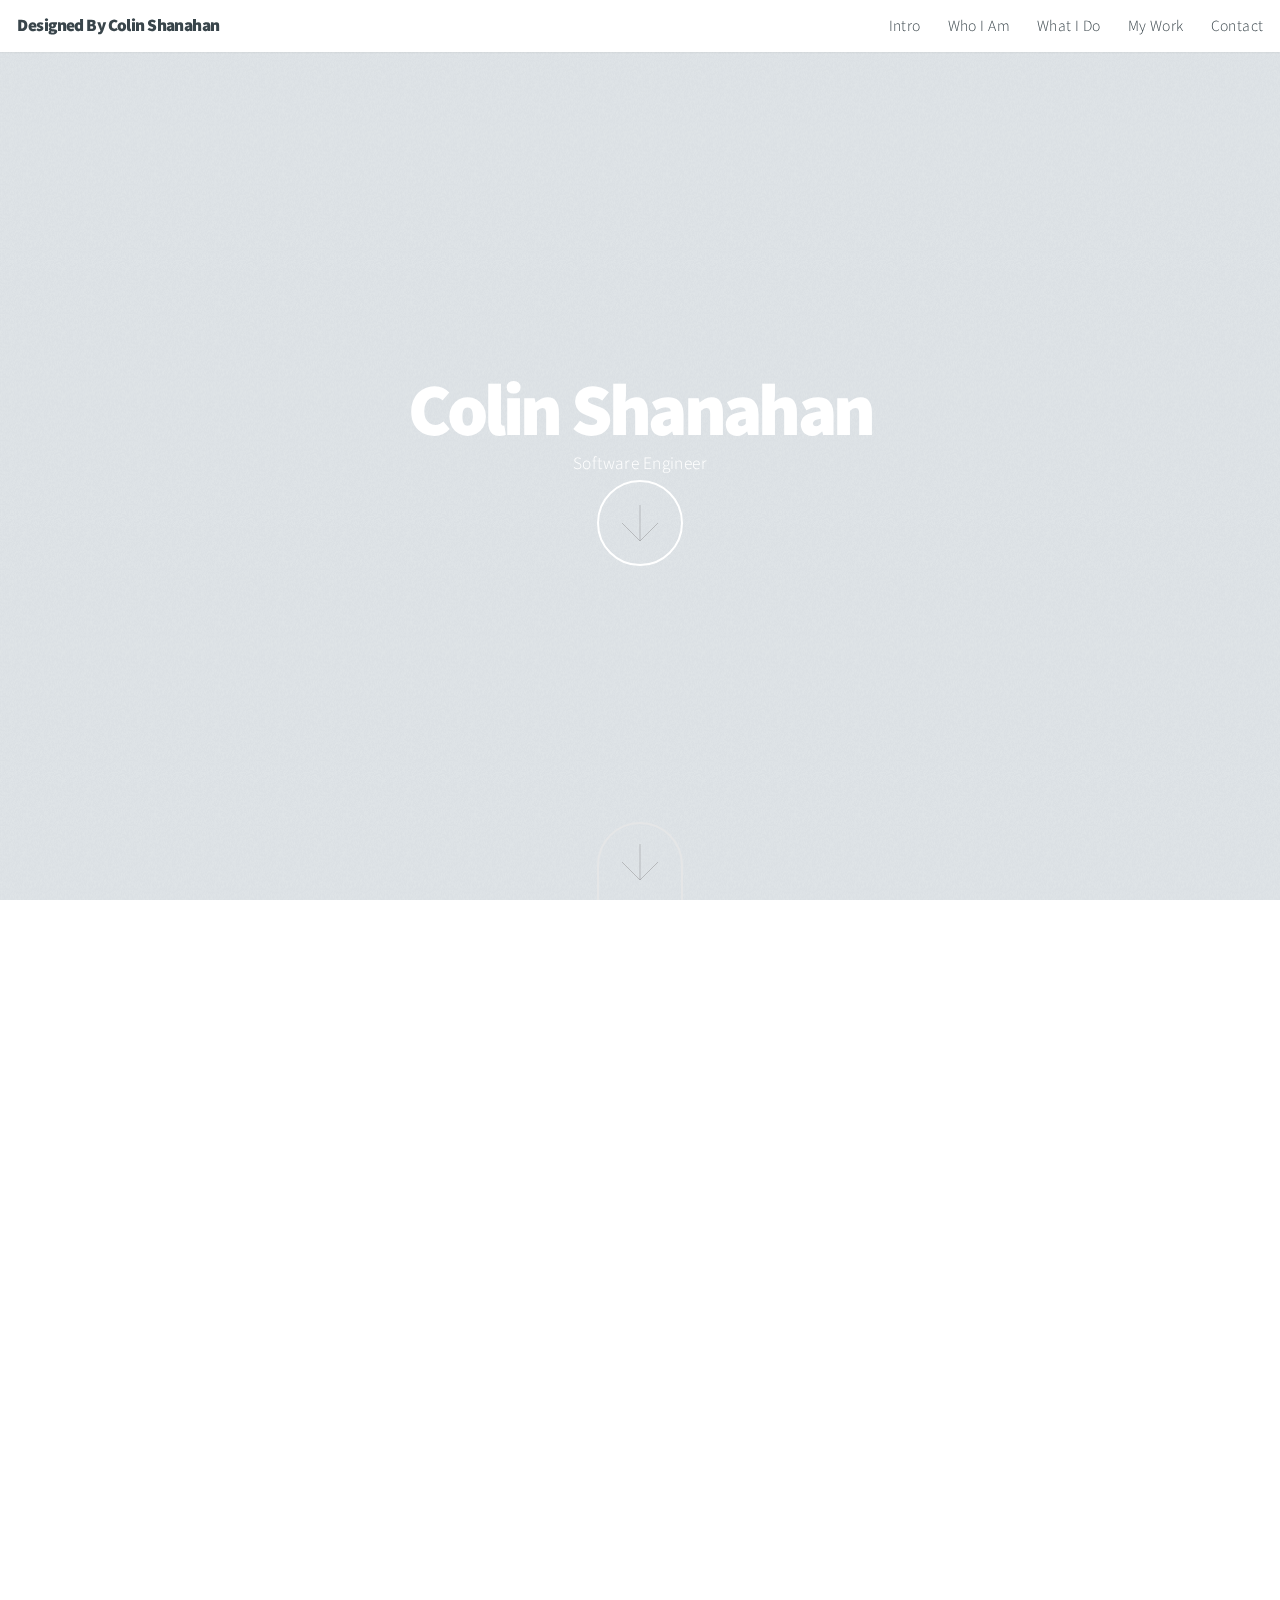
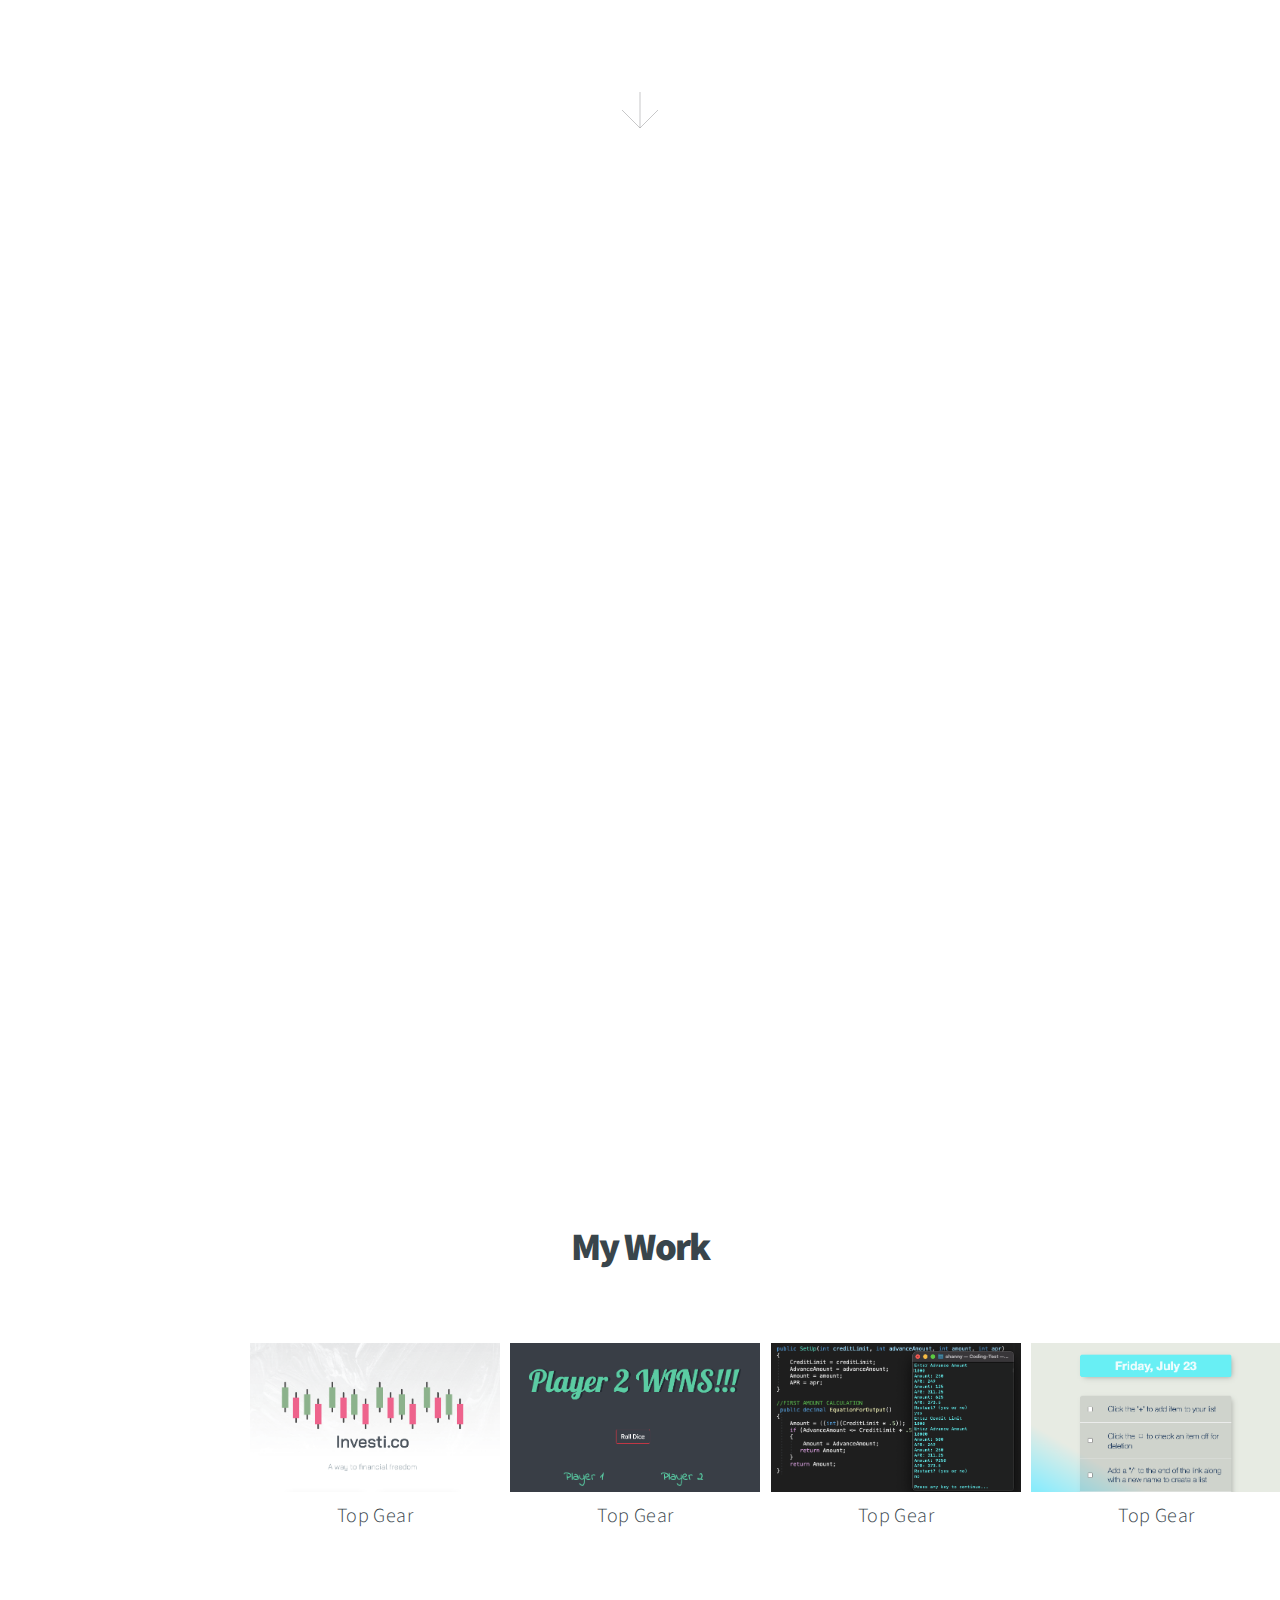
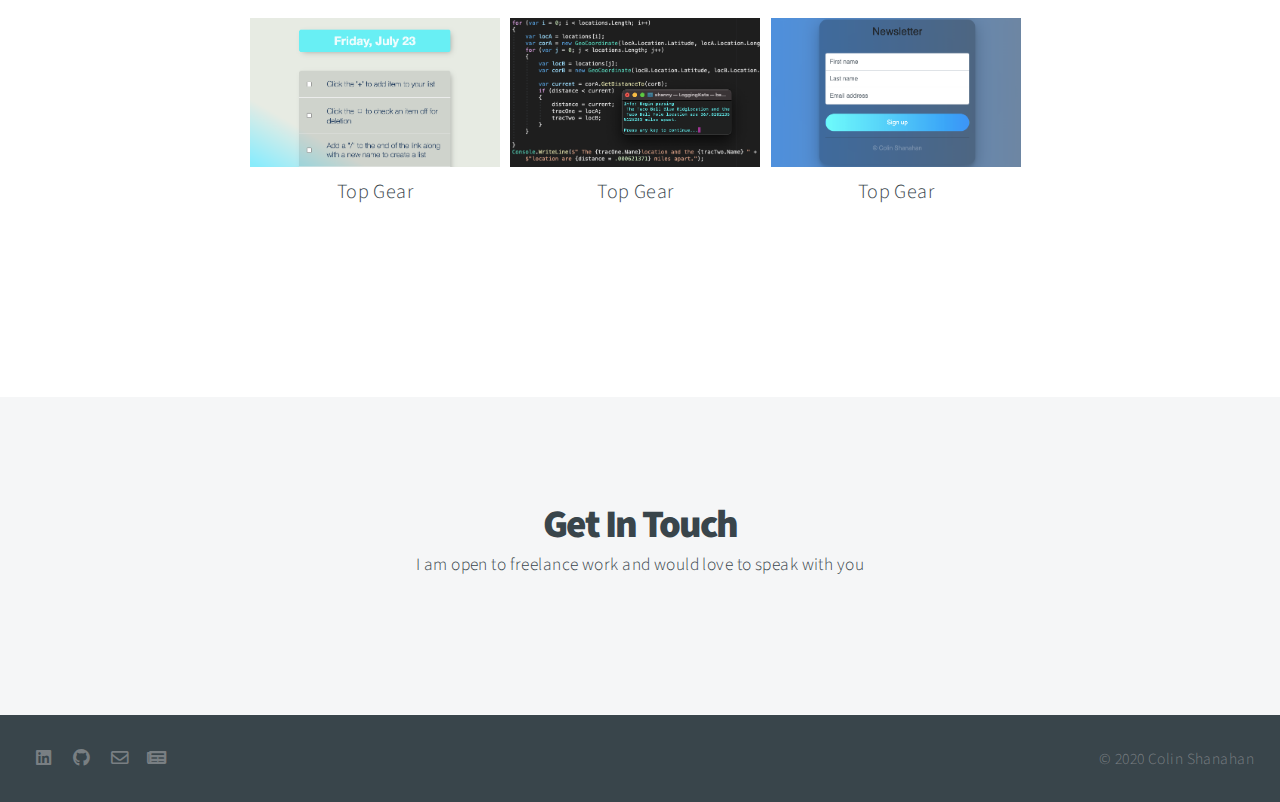
==== commit 283c16a7: "media test" ====
--- a/index.html
+++ b/index.html
@@ -54,7 +54,7 @@
 		<div class="content">
 			<header>
 				<h2>Colin Shanahan</h2>
-					<p>Software Engineer</p>
+				<p>Software Engineer</p>
 			</header>
 
 			<footer>
@@ -70,7 +70,8 @@
 			<header>
 				<h2>Who I Am</h2>
 			</header>
-			<p>My name is Colin. <br> I like to write code and trade stocks. I started off as a college student who didn't really have a plan. Then...I discovered the art of coding. I am a fullstack developer with experience in app and web design, SQL databases,
+			<p>My name is Colin. <br> I like to write code and trade stocks. I started off as a college student who didn't really have a plan. Then...I discovered the art of coding. I am a fullstack developer with experience in app and web design, SQL
+				databases,
 				and writing console applications with C#. When I'm not coding something I am usually trading stocks, cooking, or being attacked by my German Sheperd (with love). </p>
 		</div>
 		<a href="#two" class="button style2 down anchored"></a>
@@ -83,39 +84,39 @@
 			<header>
 				<h2>What I Do</h2>
 			</header>
-		<section class="wrapper">
-		<div class="Skilset">
-			<section>
-					<header class="highlight-header">
-						<i><img src="mycollection/png/002-device.png" alt=""></i>
-						<h3>Front End</h3>
-					</header>
-					<p>HTML5 <br />  CSS3<br /> Bootstrap4 <br /> Javascript ES6<br /> JQuery <br /> React.js</p>
-			</section>
-			<section>
-					<header>
-						<i><img src="mycollection/png/003-code.png" alt=""></i>
-						<h3>Back End</h3>
-					</header>
-					<p>C# <br /> SQL <br />  Javascript ES6<br /> Express.js <br /> ASP.NET <br /> MongoDB</p>
-			</section>
-			<section>
-				<div class="content">
-					<header>
-						<i><img src="mycollection/png/001-web-development.png" alt=""></i>
-						<h3>Technologies</h3>
-					</header>
-					<p>Git <br /> Unix<br />  Node.js <br /> DOM<br />  ORM</p>
+			<section class="wrapper">
+				<div class="Skilset">
+					<section>
+						<header class="highlight-header">
+							<i><img src="mycollection/png/002-device.png" alt=""></i>
+							<h3>Front End</h3>
+						</header>
+						<p>HTML5 <br /> CSS3<br /> Bootstrap4 <br /> Javascript ES6<br /> JQuery <br /> React.js</p>
+					</section>
+					<section>
+						<header>
+							<i><img src="mycollection/png/003-code.png" alt=""></i>
+							<h3>Back End</h3>
+						</header>
+						<p>C# <br /> SQL <br /> Javascript ES6<br /> Express.js <br /> ASP.NET <br /> MongoDB</p>
+					</section>
+					<section>
+						<div class="content">
+							<header>
+								<i><img src="mycollection/png/001-web-development.png" alt=""></i>
+								<h3>Technologies</h3>
+							</header>
+							<p>Git <br /> Unix<br /> Node.js <br /> DOM<br /> ORM</p>
+						</div>
+					</section>
 				</div>
-			</section>
-		</div>
+		</div>
+	</section>
+
 	</div>
-	</section>
-
-		</div>
-
-		<a href="#work" class="button style2 down anchored"></a>
-		<!-- //Next -->
+
+	<a href="#work" class="button style2 down anchored"></a>
+	<!-- //Next -->
 	</section>
 
 	<!-- Work -->
@@ -126,125 +127,110 @@
 			</header>
 
 			<!-- Gallery  -->
-			<div id="carouselExampleIndicators" class="carousel slide carousel-div " data-ride="carousel" data-interval="false">
-
-				<div class="carousel-inner">
-
-					<div class="carousel-item active ">
-						<section class="portfolio-box">
-							<div class=" portfolio-box1">
-								<header class="Portfolio-header carousel-btn">
-									<div class="project-name project-name1-4">
-										<h3>Tindog Website</h3>
-									</div>
-									<p>Responsive website template created for people who wish to set up dates for their dogs</p>
-									<div class="buttons">
-										<a class="btn btn-outline-dark testimonials-btn" href="https://shanahancolin.github.io/Website/" role="button">Tindog Website</a>
-										<br>
-										<br>
-										<a class="btn btn2 btn-outline-dark testimonials-btn" href="https://github.com/ShanahanColin/Website" role="button">Tindog Repository</a>
-									</div>
-								</header>
-							</div>
-						</section>
-					</div>
-					<div class="carousel-item ">
-						<section class="portfolio-box">
-							<div class=" portfolio-box4">
-								<header class="Portfolio-header carousel-btn">
-									<div class="project-name project-name1-4">
-										<h3>Newsletter</h3>
-									</div>
-									<p>Responsive website to signup for my newsletter using Mailchimp API</p>
-									<div class="buttons">
-										<a class="btn btn-outline-dark testimonials-btn" href="https://newletter-cs.herokuapp.com/" role="button">Newsletter</a>
-										<br>
-										<br>
-										<a class="btn btn2 btn-outline-dark testimonials-btn" href="https://github.com/ShanahanColin/newsletter" role="button">Newsletter Repository</a>
-									</div>
-								</header>
-							</div>
-						</section>
-					</div>
-					<div class="carousel-item">
-						<section class="portfolio-box">
-							<div class=" portfolio-box2">
-								<header class="Portfolio-header carousel-btn ">
-									<div class="project-name ">
-										<h3>Mock Best Buy Database</h3>
-									</div>
-										<p> The BestBuy database simulates an inventory management system along with employee sales records.
-										Here i have implemented a repository pattern to isolate the data access logic and business logic in order to allow for a more loosely coupled approached to data access from a sample BestBuy databases
-										I also demonstrated CRUD operations through a console user interface via ASP.NET
-										and used dabatbases in VS C# with dapper(ORM) via MySQL tables Department</p>
-										<div class="buttons">
-											<a class="btn btn-outline-dark testimonials-btn" href="https://github.com/ShanahanColin/SQLJoinsExercise/tree/practice" role="button">Mock Best Buy Database Repository</a>
-											<br>
-											<br>
-											<a class="btn btn2 btn-outline-dark testimonials-btn" href="https://github.com/ShanahanColin/DapperExercise" role="button">Dapper Repository</a>
-										</div>
-									</header>
-							</div>
-						</section>
-					</div>
-					<div class="carousel-item">
-						<section class="portfolio-box">
-							<div class=" portfolio-box3">
-								<header class="Portfolio-header carousel-btn project-name1-4">
-									<div class="project-name">
-										<h3>Taco Parser</h3>
-									</div>
-										<ol>
-											<li>An exercise in geolocation, csv parsing, and logging.</li>
-											<li>Using the Geolocator Nuget Package the program will calculate the two furthest Taco Bell locations.</li>
-											<div class="buttons">
-												<a class="btn btn-outline-dark testimonials-btn" href="https://github.com/ShanahanColin/TacoParser" role="button">Taco Bell Parser Repository</a>
-											</div>
-										</ol>
-								</header>
-							</div>
-						</section>
-					</div>
-					<div class="carousel-item ">
-						<section class="portfolio-box">
-							<div class=" portfolio-box4">
-								<header class="Portfolio-header carousel-btn">
-									<div class="project-name project-name1-4">
-										<h3>Newsletter</h3>
-									</div>
-									<p>Responsive website to signup for my newsletter using Mailchimp API</p>
-									<div class="buttons">
-										<a class="btn btn-outline-dark testimonials-btn" href="https://newletter-cs.herokuapp.com/" role="button">Newsletter</a>
-										<br>
-										<br>
-										<a class="btn btn2 btn-outline-dark testimonials-btn" href="https://github.com/ShanahanColin/newsletter" role="button">Newsletter Repository</a>
-									</div>
-								</header>
-							</div>
-						</section>
-					</div>
+			<div class="row">
+				<div class="row__inner">
+
+					<div class="tile">
+						<div class="tile__media">
+							<img class="tile__img" src="Samples/investico.png" alt="" />
+						</div>
+						<div class="tile__details">
+							<div class="tile__title">
+								Top Gear
+							</div>
+						</div>
+					</div>
+
+					<div class="tile">
+						<div class="tile__media">
+							<img class="tile__img" src="Samples/dice.png" alt="" />
+						</div>
+						<div class="tile__details">
+							<div class="tile__title">
+								Top Gear
+							</div>
+						</div>
+					</div>
+
+					<div class="tile">
+						<div class="tile__media">
+							<img class="tile__img" src="Samples/apr.png" alt="" />
+						</div>
+						<div class="tile__details">
+							<div class="tile__title">
+								Top Gear
+							</div>
+						</div>
+					</div>
+
+					<div class="tile">
+						<div class="tile__media">
+							<img class="tile__img" src="Samples/toDO.png" alt="" />
+						</div>
+						<div class="tile__details">
+							<div class="tile__title">
+								Top Gear
+							</div>
+						</div>
+					</div>
+
+					<div class="tile">
+						<div class="tile__media">
+							<img class="tile__img" src="Samples/toDO.png" alt="" />
+						</div>
+						<div class="tile__details">
+							<div class="tile__title">
+								Top Gear
+							</div>
+						</div>
+					</div>
+
 				</div>
-				<div class="">
-					<ol class="carousel-indicators">
-						<li data-target="#carouselExampleIndicators" data-slide-to="0" class="active"></li>
-						<li data-target="#carouselExampleIndicators" data-slide-to="1"></li>
-						<li data-target="#carouselExampleIndicators" data-slide-to="2"></li>
-						<li data-target="#carouselExampleIndicators" data-slide-to="3"></li>
-					</ol>
+				<!-- SPLIT -->
+
+				<div class="row__inner">
+					<div class="tile">
+						<div class="tile__media">
+							<img class="tile__img" src="Samples/toDO.png" alt="" />
+						</div>
+						<div class="tile__details">
+							<div class="tile__title">
+								Top Gear
+							</div>
+						</div>
+					</div>
+
+					<div class="tile">
+						<div class="tile__media">
+							<img class="tile__img" src="Samples/taco.png" alt="" />
+						</div>
+						<div class="tile__details">
+							<div class="tile__title">
+								Top Gear
+							</div>
+						</div>
+					</div>
+
+					<div class="tile">
+						<div class="tile__media">
+							<img class="tile__img" src="Samples/newsletter.png" alt="" />
+						</div>
+						<div class="tile__details">
+							<div class="tile__title">
+								Top Gear
+							</div>
+						</div>
+					</div>
+
 				</div>
 
+
 			</div>
-			<div class="carousel-controls">
-				<a class=" carousel-control-prev" href="#carouselExampleIndicators" role="button" data-slide="prev">
-					<span class="carousel-control-prev-icon" aria-hidden="true"></span>
-					<span class="sr-only">Previous</span>
-				</a>
-				<a class="carousel-control-next" href="#carouselExampleIndicators" role="button" data-slide="next">
-					<span class="carousel-control-next-icon" aria-hidden="true"></span>
-					<span class="sr-only"></span>
-					<!-- //Next -->
-				</a>
-			</div>
+
+
+			<!-- //Next -->
+			</a>
+		</div>
 		</div>
 	</section>
 
@@ -262,9 +248,9 @@
 						<div class="field half"><input type="email" name="email" placeholder="Email" /></div>
 						<div class="field"><textarea name="message" placeholder="Message" rows="6"></textarea></div>
 					</div> -->
-					<ul class="actions special">
-						<li><a href="mailto:1shanahancolin@gmail.com" class="btn btn-outline-dark bottom-button">Send Message </a></li>
-					</ul>
+				<ul class="actions special">
+					<li><a href="mailto:1shanahancolin@gmail.com" class="btn btn-outline-dark bottom-button">Send Message </a></li>
+				</ul>
 				</form>
 			</div>
 		</div>
@@ -302,4 +288,5 @@
 	<script src="assets/js/main.js"></script>
 
 </body>
+
 </html>
--- a/assets/css/main.css
+++ b/assets/css/main.css
@@ -1,11 +1,5 @@
 @import url("https://fonts.googleapis.com/css?family=Source+Sans+Pro:300,900");
 @import url("fontawesome-all.min.css");
-
-/*
-	Big Picture by Pixelarity
-	pixelarity.com | hello@pixelarity.com
-	License: pixelarity.com/license
-*/
 
 html, body, div, span, applet, object,
 iframe, h1, h2, h3, h4, h5, h6, p, blockquote,
@@ -18,2280 +12,959 @@
 canvas, details, embed, figure, figcaption,
 footer, header, hgroup, menu, nav, output, ruby,
 section, summary, time, mark, audio, video {
-	margin: 0;
-	padding: 0;
-	border: 0;
-	font-size: 100%;
-	font: inherit;
-	vertical-align: baseline;}
-
-article, aside, details, figcaption, figure,
-footer, header, hgroup, menu, nav, section {
-	display: block;}
+  margin: 0;
+  padding: 0;
+  border: 0;
+  font-size: 100%;
+  font: inherit;
+  vertical-align: baseline;
+}
+
+h3 {
+  font-size: 1.75rem;
+}
+
+/* Basic */
+html {
+  height: 100%;
+  box-sizing: border-box;
+}
+
+*, *:before, *:after {
+  box-sizing: inherit;
+}
 
 body {
-	line-height: 1;
-}
-
-ol, ul {
-	list-style: none;
-}
-
-blockquote, q {
-	quotes: none;
-}
-
-	blockquote:before, blockquote:after, q:before, q:after {
-		content: '';
-		content: none;
-	}
-
-table {
-	border-collapse: collapse;
-	border-spacing: 0;
+  background: #ffffff;
+  height: 100%;
+  min-width: 320px;
+}
+
+/* Type */
+body, input, textarea, select {
+  font-family: "Source Sans Pro", "sans-serif";
+  font-weight: 300;
+  font-size: 18pt;
+  line-height: 1.75em;
+  color: #39454b;
+  letter-spacing: 0.025em;
+}
+
+@media screen and (max-width: 1920px) {
+  body, input, textarea, select {
+    font-size: 17pt;
+  }
+}
+
+@media screen and (max-width: 1680px) {
+  body, input, textarea, select {
+    font-size: 15pt;
+  }
+}
+
+@media screen and (max-width: 1280px) {
+  body, input, textarea, select {
+    font-size: 13pt;
+  }
+}
+
+@media screen and (max-width: 1000px) {
+  body, input, textarea, select {
+    font-size: 13pt;
+  }
+}
+
+@media screen and (max-width: 736px) {
+  body, input, textarea, select {
+    font-size: 12pt;
+    line-height: 1.5em;
+  }
+}
+
+h1, h2, h3, h4, h5, h6 {
+  font-weight: 900;
+  color: inherit;
+  letter-spacing: -0.0325em;
+}
+
+h1 a, h2 a, h3 a, h4 a, h5 a, h6 a {
+  color: inherit;
+  text-decoration: none;
+}
+
+h2 {
+  font-size: 2.25em;
+  line-height: 1.25em;
+  letter-spacing: -0.05em;
+}
+
+/* Box */
+.box {
+  background: #ffffff;
+  color: #39454b;
+  padding: 2em;
+}
+
+.box> :last-child {
+  margin-bottom: 0;
+}
+
+.box.style2 {
+  padding: 3.5em 2.5em 3.5em 2.5em;
+}
+
+@media screen and (max-width: 736px) {
+  .box {
+    padding: 1em;
+  }
+
+  .box.style2 {
+    padding: 1.5em 1.25em 1.5em 1.25em;
+    background-color: rgba(255, 255, 255, 0.9);
+  }
+}
+
+/* Button */
+input[type="button"],
+input[type="submit"],
+input[type="reset"],
+.button,
+button {
+  -moz-appearance: none;
+  -webkit-appearance: none;
+  -ms-appearance: none;
+  appearance: none;
+  -moz-transition: background-color 0.2s ease-in-out;
+  -webkit-transition: background-color 0.2s ease-in-out;
+  -ms-transition: background-color 0.2s ease-in-out;
+  transition: background-color 0.2s ease-in-out;
+  background-color: #98c593;
+  border: 0;
+  border-radius: 3.5em;
+  color: #ffffff;
+  cursor: pointer;
+  display: inline-block;
+  height: 3.5em;
+  line-height: 3.5em;
+  outline: 0;
+  padding: 0 2em 0 2em;
+  position: relative;
+  text-align: center;
+  text-decoration: none;
+}
+
+input[type="button"].down,
+input[type="submit"].down,
+input[type="reset"].down,
+.button.down,
+button.down {
+  width: 5em;
+  height: 5em;
+  line-height: 4.5em;
+  padding: 0;
+  background-image: url("images/dark-arrow.svg");
+  background-position: center center;
+  background-repeat: no-repeat;
+  text-indent: -10em;
+  overflow: hidden;
+}
+
+input[type="button"].down.anchored,
+input[type="submit"].down.anchored,
+input[type="reset"].down.anchored,
+.button.down.anchored,
+button.down.anchored {
+  bottom: 0;
+  border-bottom: 0;
+  border-radius: 3em 3em 0 0;
+  height: 4.5em;
+  margin-left: -2.5em;
+}
+
+input[type="button"].anchored,
+input[type="submit"].anchored,
+input[type="reset"].anchored,
+.button.anchored,
+button.anchored {
+  position: absolute;
+  left: 50%;
+}
+
+input[type="button"]:hover,
+input[type="submit"]:hover,
+input[type="reset"]:hover,
+.button:hover,
+button:hover {
+  background-color: #a8cea4;
+}
+
+input[type="button"]:active,
+input[type="submit"]:active,
+input[type="reset"]:active,
+.button:active,
+button:active {
+  background-color: #88bc82;
+}
+
+input[type="button"].style2,
+input[type="submit"].style2,
+input[type="reset"].style2,
+.button.style2,
+button.style2 {
+  background-color: transparent;
+  border: solid 2px #e5e6e7;
+  color: inherit;
+}
+
+input[type="button"].style2:hover,
+input[type="submit"].style2:hover,
+input[type="reset"].style2:hover,
+.button.style2:hover,
+button.style2:hover {
+  background-color: rgba(229, 230, 231, 0.25);
+}
+
+input[type="button"].style2:active,
+input[type="submit"].style2:active,
+input[type="reset"].style2:active,
+.button.style2:active,
+button.style2:active {
+  background-color: rgba(229, 230, 231, 0.375);
+}
+
+input[type="button"].style2.down,
+input[type="submit"].style2.down,
+input[type="reset"].style2.down,
+.button.style2.down,
+button.style2.down {
+  background-image: url("images/arrow.svg");
+}
+
+/* Icon */
+.icon {
+  text-decoration: none;
+  position: relative;
+  text-decoration: none;
+}
+
+.icon:before {
+  -moz-osx-font-smoothing: grayscale;
+  -webkit-font-smoothing: antialiased;
+  display: inline-block;
+  font-style: normal;
+  font-variant: normal;
+  text-rendering: auto;
+  line-height: 1;
+  text-transform: none !important;
+  font-family: 'Font Awesome 5 Free';
+  font-weight: 400;
+}
+
+.icon:before {
+  line-height: inherit;
+}
+
+.icon>.label {
+  display: none;
+}
+
+.icon.solid:before {
+  font-weight: 900;
+}
+
+.icon.brands:before {
+  font-family: 'Font Awesome 5 Brands';
+}
+
+/* List */
+ul.menu li {
+  display: inline-block;
+  line-height: 1em;
+  border-left: solid 1px #e5e6e7;
+  padding: 0 0 0 0.5em;
+  margin: 0 0 0 0.5em;
+}
+
+ul.menu li:first-child {
+  border-left: 0;
+  padding-left: 0;
+  margin-left: 0;
+}
+
+/* Actions */
+ul.actions {
+  display: -moz-flex;
+  display: -webkit-flex;
+  display: -ms-flex;
+  display: flex;
+  cursor: default;
+  list-style: none;
+  margin-left: -1em;
+  padding-left: 0;
+}
+
+ul.actions li {
+  padding: 0 0 0 1em;
+  vertical-align: middle;
+}
+
+ul.actions.special {
+  -moz-justify-content: center;
+  -webkit-justify-content: center;
+  -ms-justify-content: center;
+  justify-content: center;
+  width: 100%;
+  margin-left: 0;
+}
+
+/* Icons */
+ul.icons a {
+  display: inline-block;
+  width: 2em;
+  height: 2em;
+  line-height: 2em;
+  text-align: center;
+  border: 0;
+}
+
+/* Header */
+#header {
+  position: fixed;
+  z-index: 10000;
+  left: 0;
+  top: 0;
+  width: 100%;
+  background: rgba(255, 255, 255, 0.5);
+  height: 3em;
+  line-height: 3em;
+  box-shadow: 0 0 0.15em 0 rgba(0, 0, 0, 0.1);
+}
+
+#header h1 {
+  position: absolute;
+  left: 1em;
+  top: 0;
+  height: 3em;
+  line-height: 3em;
+  cursor: default;
+}
+
+#header h1 a {
+  font-size: 1.25em;
+}
+
+#header nav {
+  position: absolute;
+  right: 0.5em;
+  top: 0;
+  height: 3em;
+  line-height: 3em;
+}
+
+#header nav ul {
+  margin: 0;
+}
+
+#header nav ul li {
+  display: inline-block;
+  margin-left: 0.5em;
+  font-size: 0.9em;
+}
+
+#header nav ul li a {
+  display: block;
+  color: inherit;
+  text-decoration: none;
+  height: 3em;
+  line-height: 3em;
+  padding: 0 0.5em 0 0.5em;
+  outline: 0;
+}
+
+#header a:hover {
+  color: #b9babb;
+  box-shadow: 0 0 10px #33E9FF
+}
+
+@media screen and (max-width: 736px) {
+  #header {
+    height: 2.5em;
+    line-height: 2.5em;
+  }
+
+  #header h1 {
+    text-align: center;
+    position: relative;
+    left: 0;
+    top: 0;
+    height: 2.5em;
+    line-height: 2.5em;
+  }
+
+  #header h1 a {
+    font-size: 1em;
+  }
+
+  #header nav {
+    display: none;
+  }
 }
 
 body {
-	-webkit-text-size-adjust: none;
-}
-
-mark {
-	background-color: transparent;
-	color: inherit;
-}
-
-input::-moz-focus-inner {
-	border: 0;
-	padding: 0;
-}
-
-input, select, textarea {
-	-moz-appearance: none;
-	-webkit-appearance: none;
-	-ms-appearance: none;
-	appearance: none;
-}
-h3 {font-size: 1.75rem;}
-
-
-
-/* Basic */
-
-	@-ms-viewport {
-		width: device-width;
-	}
-
-	html {
-		height: 100%;
-	}
-
-	html {
-		box-sizing: border-box;
-	}
-
-	*, *:before, *:after {
-		box-sizing: inherit;
-	}
-
-	body {
-		background: #ffffff;
-		height: 100%;
-		min-width: 320px;
-	}
-
-		body.is-preload *, body.is-preload *:before, body.is-preload *:after {
-			-moz-animation: none !important;
-			-webkit-animation: none !important;
-			-ms-animation: none !important;
-			animation: none !important;
-			-moz-transition: none !important;
-			-webkit-transition: none !important;
-			-ms-transition: none !important;
-			transition: none !important;
-		}
-
-/* Spinner */
-
-	@-moz-keyframes spinner-rotate {
-		0% {
-			-moz-transform: scale(1) rotate(0deg);
-			-webkit-transform: scale(1) rotate(0deg);
-			-ms-transform: scale(1) rotate(0deg);
-			transform: scale(1) rotate(0deg);
-		}
-
-		100% {
-			-moz-transform: scale(1) rotate(360deg);
-			-webkit-transform: scale(1) rotate(360deg);
-			-ms-transform: scale(1) rotate(360deg);
-			transform: scale(1) rotate(360deg);
-		}
-	}
-
-	@-webkit-keyframes spinner-rotate {
-		0% {
-			-moz-transform: scale(1) rotate(0deg);
-			-webkit-transform: scale(1) rotate(0deg);
-			-ms-transform: scale(1) rotate(0deg);
-			transform: scale(1) rotate(0deg);
-		}
-
-		100% {
-			-moz-transform: scale(1) rotate(360deg);
-			-webkit-transform: scale(1) rotate(360deg);
-			-ms-transform: scale(1) rotate(360deg);
-			transform: scale(1) rotate(360deg);
-		}
-	}
-
-	@-ms-keyframes spinner-rotate {
-		0% {
-			-moz-transform: scale(1) rotate(0deg);
-			-webkit-transform: scale(1) rotate(0deg);
-			-ms-transform: scale(1) rotate(0deg);
-			transform: scale(1) rotate(0deg);
-		}
-
-		100% {
-			-moz-transform: scale(1) rotate(360deg);
-			-webkit-transform: scale(1) rotate(360deg);
-			-ms-transform: scale(1) rotate(360deg);
-			transform: scale(1) rotate(360deg);
-		}
-	}
-
-	@keyframes spinner-rotate {
-		0% {
-			-moz-transform: scale(1) rotate(0deg);
-			-webkit-transform: scale(1) rotate(0deg);
-			-ms-transform: scale(1) rotate(0deg);
-			transform: scale(1) rotate(0deg);
-		}
-
-		100% {
-			-moz-transform: scale(1) rotate(360deg);
-			-webkit-transform: scale(1) rotate(360deg);
-			-ms-transform: scale(1) rotate(360deg);
-			transform: scale(1) rotate(360deg);
-		}
-	}
-
-/* Loader */
-
-	@-moz-keyframes spinner-show {
-		0% {
-			opacity: 0;
-		}
-
-		100% {
-			opacity: 1;
-		}
-	}
-
-	@-webkit-keyframes spinner-show {
-		0% {
-			opacity: 0;
-		}
-
-		100% {
-			opacity: 1;
-		}
-	}
-
-	@-ms-keyframes spinner-show {
-		0% {
-			opacity: 0;
-		}
-
-		100% {
-			opacity: 1;
-		}
-	}
-
-	@keyframes spinner-show {
-		0% {
-			opacity: 0;
-		}
-
-		100% {
-			opacity: 1;
-		}
-	}
-
-	@-moz-keyframes spinner-hide {
-		0% {
-			-moz-transform: scale(1) rotate(0deg);
-			-webkit-transform: scale(1) rotate(0deg);
-			-ms-transform: scale(1) rotate(0deg);
-			transform: scale(1) rotate(0deg);
-			color: #e5e6e7;
-			z-index: 100001;
-		}
-
-		99% {
-			-moz-transform: scale(0.5) rotate(360deg);
-			-webkit-transform: scale(0.5) rotate(360deg);
-			-ms-transform: scale(0.5) rotate(360deg);
-			transform: scale(0.5) rotate(360deg);
-			color: #e5e6e7;
-			z-index: 100001;
-		}
-
-		100% {
-			-moz-transform: scale(0.5) rotate(360deg);
-			-webkit-transform: scale(0.5) rotate(360deg);
-			-ms-transform: scale(0.5) rotate(360deg);
-			transform: scale(0.5) rotate(360deg);
-			color: #e5e6e7;
-			z-index: -1;
-		}
-	}
-
-	@-webkit-keyframes spinner-hide {
-		0% {
-			-moz-transform: scale(1) rotate(0deg);
-			-webkit-transform: scale(1) rotate(0deg);
-			-ms-transform: scale(1) rotate(0deg);
-			transform: scale(1) rotate(0deg);
-			color: #e5e6e7;
-			z-index: 100001;
-		}
-
-		99% {
-			-moz-transform: scale(0.5) rotate(360deg);
-			-webkit-transform: scale(0.5) rotate(360deg);
-			-ms-transform: scale(0.5) rotate(360deg);
-			transform: scale(0.5) rotate(360deg);
-			color: #e5e6e7;
-			z-index: 100001;
-		}
-
-		100% {
-			-moz-transform: scale(0.5) rotate(360deg);
-			-webkit-transform: scale(0.5) rotate(360deg);
-			-ms-transform: scale(0.5) rotate(360deg);
-			transform: scale(0.5) rotate(360deg);
-			color: #e5e6e7;
-			z-index: -1;
-		}
-	}
-
-	@-ms-keyframes spinner-hide {
-		0% {
-			-moz-transform: scale(1) rotate(0deg);
-			-webkit-transform: scale(1) rotate(0deg);
-			-ms-transform: scale(1) rotate(0deg);
-			transform: scale(1) rotate(0deg);
-			color: #e5e6e7;
-			z-index: 100001;
-		}
-
-		99% {
-			-moz-transform: scale(0.5) rotate(360deg);
-			-webkit-transform: scale(0.5) rotate(360deg);
-			-ms-transform: scale(0.5) rotate(360deg);
-			transform: scale(0.5) rotate(360deg);
-			color: #e5e6e7;
-			z-index: 100001;
-		}
-
-		100% {
-			-moz-transform: scale(0.5) rotate(360deg);
-			-webkit-transform: scale(0.5) rotate(360deg);
-			-ms-transform: scale(0.5) rotate(360deg);
-			transform: scale(0.5) rotate(360deg);
-			color: #e5e6e7;
-			z-index: -1;
-		}
-	}
-
-	@keyframes spinner-hide {
-		0% {
-			-moz-transform: scale(1) rotate(0deg);
-			-webkit-transform: scale(1) rotate(0deg);
-			-ms-transform: scale(1) rotate(0deg);
-			transform: scale(1) rotate(0deg);
-			color: #e5e6e7;
-			z-index: 100001;
-		}
-
-		99% {
-			-moz-transform: scale(0.5) rotate(360deg);
-			-webkit-transform: scale(0.5) rotate(360deg);
-			-ms-transform: scale(0.5) rotate(360deg);
-			transform: scale(0.5) rotate(360deg);
-			color: #e5e6e7;
-			z-index: 100001;
-		}
-
-		100% {
-			-moz-transform: scale(0.5) rotate(360deg);
-			-webkit-transform: scale(0.5) rotate(360deg);
-			-ms-transform: scale(0.5) rotate(360deg);
-			transform: scale(0.5) rotate(360deg);
-			color: #e5e6e7;
-			z-index: -1;
-		}
-	}
-
-	@-moz-keyframes overlay-hide {
-		0% {
-			opacity: 1;
-			z-index: 100000;
-		}
-
-		15% {
-			opacity: 1;
-			z-index: 100000;
-		}
-
-		99% {
-			opacity: 0;
-			z-index: 100000;
-		}
-
-		100% {
-			opacity: 0;
-			z-index: -1;
-		}
-	}
-
-	@-webkit-keyframes overlay-hide {
-		0% {
-			opacity: 1;
-			z-index: 100000;
-		}
-
-		15% {
-			opacity: 1;
-			z-index: 100000;
-		}
-
-		99% {
-			opacity: 0;
-			z-index: 100000;
-		}
-
-		100% {
-			opacity: 0;
-			z-index: -1;
-		}
-	}
-
-	@-ms-keyframes overlay-hide
-	{
-		0% {
-			opacity: 1;
-			z-index: 100000;
-		}
-
-		15% {
-			opacity: 1;
-			z-index: 100000;
-		}
-
-		99% {
-			opacity: 0;
-			z-index: 100000;
-		}
-
-		100% {
-			opacity: 0;
-			z-index: -1;
-		}
-	}
-	@keyframes overlay-hide {
-		0% {
-			opacity: 1;
-			z-index: 100000;
-		}
-
-		15% {
-			opacity: 1;
-			z-index: 100000;
-		}
-
-		99% {
-			opacity: 0;
-			z-index: 100000;
-		}
-
-		100% {
-			opacity: 0;
-			z-index: -1;
-		}
-	}
-
-	body {
-		text-decoration: none;
-	}
-
-		body:before {
-			-moz-animation: spinner-show 1.5s 1 0.25s ease forwards, spinner-hide 0.25s ease-in-out forwards !important;
-			-webkit-animation: spinner-show 1.5s 1 0.25s ease forwards, spinner-hide 0.25s ease-in-out forwards !important;
-			-ms-animation: spinner-show 1.5s 1 0.25s ease forwards, spinner-hide 0.25s ease-in-out forwards !important;
-			animation: spinner-show 1.5s 1 0.25s ease forwards, spinner-hide 0.25s ease-in-out forwards !important;
-			-moz-transform-origin: 50% 50%;
-			-webkit-transform-origin: 50% 50%;
-			-ms-transform-origin: 50% 50%;
-			transform-origin: 50% 50%;
-			-moz-osx-font-smoothing: grayscale;
-			-webkit-font-smoothing: antialiased;
-			font-family: FontAwesome;
-			font-style: normal;
-			font-weight: normal;
-			text-transform: none !important;
-			color: #e5e6e7;
-			content: '\f1ce';
-			cursor: default;
-			display: block;
-			font-size: 2em;
-			height: 2em;
-			left: 50%;
-			line-height: 2em;
-			margin: -1em 0 0 -1em;
-			opacity: 0;
-			position: fixed;
-			text-align: center;
-			top: 50%;
-			width: 2em;
-			z-index: -1;
-		}
-
-		body:after {
-			-moz-animation: overlay-hide 1.5s ease-in forwards !important;
-			-webkit-animation: overlay-hide 1.5s ease-in forwards !important;
-			-ms-animation: overlay-hide 1.5s ease-in forwards !important;
-			animation: overlay-hide 1.5s ease-in forwards !important;
-			background: #ffffff;
-			content: '';
-			display: block;
-			height: 100%;
-			left: 0;
-			opacity: 0;
-			position: fixed;
-			top: 0;
-			width: 100%;
-			z-index: -1;
-		}
-
-		body.is-preload:before {
-			-moz-animation: spinner-show 1.5s 1 0.25s ease forwards, spinner-rotate 0.75s infinite linear !important;
-			-webkit-animation: spinner-show 1.5s 1 0.25s ease forwards, spinner-rotate 0.75s infinite linear !important;
-			-ms-animation: spinner-show 1.5s 1 0.25s ease forwards, spinner-rotate 0.75s infinite linear !important;
-			animation: spinner-show 1.5s 1 0.25s ease forwards, spinner-rotate 0.75s infinite linear !important;
-			z-index: 100001;
-		}
-
-		body.is-preload:after {
-			-moz-animation: none !important;
-			-webkit-animation: none !important;
-			-ms-animation: none !important;
-			animation: none !important;
-			opacity: 1;
-			z-index: 100000;
-		}
-
-	@media (-webkit-min-device-pixel-ratio: 2) {
-
-		body:before {
-			line-height: 2.025em;
-		}
-
-	}
-
-/* Type */
-
-	body, input, textarea, select {
-		font-family: "Source Sans Pro", "sans-serif";
-		font-weight: 300;
-		font-size: 18pt;
-		line-height: 1.75em;
-		color: #39454b;
-		letter-spacing: 0.025em;
-	}
-
-		@media screen and (max-width: 1920px) {
-
-			body, input, textarea, select {
-				font-size: 17pt;
-			}
-
-		}
-
-		@media screen and (max-width: 1680px) {
-
-			body, input, textarea, select {
-				font-size: 15pt;
-			}
-
-		}
-
-		@media screen and (max-width: 1280px) {
-
-			body, input, textarea, select {
-				font-size: 13pt;
-			}
-
-		}
-
-		@media screen and (max-width: 1000px) {
-
-			body, input, textarea, select {
-				font-size: 13pt;
-			}
-
-		}
-
-		@media screen and (max-width: 736px) {
-
-			body, input, textarea, select {
-				font-size: 12pt;
-				line-height: 1.5em;
-			}
-
-		}
-
-	h1, h2, h3, h4, h5, h6 {
-		font-weight: 900;
-		color: inherit;
-		letter-spacing: -0.0325em;
-	}
-
-		h1 a, h2 a, h3 a, h4 a, h5 a, h6 a {
-			color: inherit;
-			text-decoration: none;
-		}
-
-	h2 {
-		font-size: 2.25em;
-		line-height: 1.25em;
-		letter-spacing: -0.05em;
-	}
-
-	@media screen and (max-width: 736px) {
-
-		h2 {
-			font-size: 1.5em;
-		}
-
-	}
-
-	strong, b {
-		font-weight: 900;
-		color: inherit;
-	}
-
-	em, i {
-		font-style: italic;
-	}
-
-	a {
-		-moz-transition: color 0.2s ease-in-out;
-		-webkit-transition: color 0.2s ease-in-out;
-		-ms-transition: color 0.2s ease-in-out;
-		transition: color 0.2s ease-in-out;
-		color: #98c593;
-	}
-
-	sub {
-		position: relative;
-		top: 0.5em;
-		font-size: 0.8em;
-	}
-
-	sup {
-		position: relative;
-		top: -0.5em;
-		font-size: 0.8em;
-	}
-
-	hr {
-		border: 0;
-		border-top: solid 1px #e5e6e7;
-	}
-
-	blockquote {
-		border-left: solid 0.5em #e5e6e7;
-		padding: 1em 0 1em 2em;
-		font-style: italic;
-	}
-
-	p, ul, ol, dl, table {
-		margin-bottom: 1em;
-	}
-
-/* Box */
-
-	.box {
-		background: #ffffff;
-		color: #39454b;
-		padding: 2em;
-	}
-
-		.box > :last-child {
-			margin-bottom: 0;
-		}
-
-		.box.style2 {
-			padding: 3.5em 2.5em 3.5em 2.5em;
-		}
-
-		@media screen and (max-width: 736px) {
-
-			.box {
-				padding: 1em;
-			}
-
-				.box.style2 {
-					padding: 1.5em 1.25em 1.5em 1.25em;
-					background-color: rgba(255, 255, 255, 0.9);
-				}
-
-		}
-
-/* Button */
-
-	input[type="button"],
-	input[type="submit"],
-	input[type="reset"],
-	.button,
-	button {
-		-moz-appearance: none;
-		-webkit-appearance: none;
-		-ms-appearance: none;
-		appearance: none;
-		-moz-transition: background-color 0.2s ease-in-out;
-		-webkit-transition: background-color 0.2s ease-in-out;
-		-ms-transition: background-color 0.2s ease-in-out;
-		transition: background-color 0.2s ease-in-out;
-		background-color: #98c593;
-		border: 0;
-		border-radius: 3.5em;
-		color: #ffffff;
-		cursor: pointer;
-		display: inline-block;
-		height: 3.5em;
-		line-height: 3.5em;
-		outline: 0;
-		padding: 0 2em 0 2em;
-		position: relative;
-		text-align: center;
-		text-decoration: none;
-	}
-
-		input[type="button"].down,
-		input[type="submit"].down,
-		input[type="reset"].down,
-		.button.down,
-		button.down {
-			width: 5em;
-			height: 5em;
-			line-height: 4.5em;
-			padding: 0;
-			background-image: url("images/dark-arrow.svg");
-			background-position: center center;
-			background-repeat: no-repeat;
-			text-indent: -10em;
-			overflow: hidden;
-		}
-
-			input[type="button"].down.anchored,
-			input[type="submit"].down.anchored,
-			input[type="reset"].down.anchored,
-			.button.down.anchored,
-			button.down.anchored {
-				bottom: 0;
-				border-bottom: 0;
-				border-radius: 3em 3em 0 0;
-				height: 4.5em;
-				margin-left: -2.5em;
-			}
-
-		input[type="button"].anchored,
-		input[type="submit"].anchored,
-		input[type="reset"].anchored,
-		.button.anchored,
-		button.anchored {
-			position: absolute;
-			left: 50%;
-		}
-
-		input[type="button"]:hover,
-		input[type="submit"]:hover,
-		input[type="reset"]:hover,
-		.button:hover,
-		button:hover {
-			background-color: #a8cea4;
-		}
-
-		input[type="button"]:active,
-		input[type="submit"]:active,
-		input[type="reset"]:active,
-		.button:active,
-		button:active {
-			background-color: #88bc82;
-		}
-
-		input[type="button"].style2,
-		input[type="submit"].style2,
-		input[type="reset"].style2,
-		.button.style2,
-		button.style2 {
-			background-color: transparent;
-			border: solid 2px #e5e6e7;
-			color: inherit;
-		}
-
-			input[type="button"].style2:hover,
-			input[type="submit"].style2:hover,
-			input[type="reset"].style2:hover,
-			.button.style2:hover,
-			button.style2:hover {
-				background-color: rgba(229, 230, 231, 0.25);
-			}
-
-			input[type="button"].style2:active,
-			input[type="submit"].style2:active,
-			input[type="reset"].style2:active,
-			.button.style2:active,
-			button.style2:active {
-				background-color: rgba(229, 230, 231, 0.375);
-			}
-
-			input[type="button"].style2.down,
-			input[type="submit"].style2.down,
-			input[type="reset"].style2.down,
-			.button.style2.down,
-			button.style2.down {
-				background-image: url("images/arrow.svg");
-			}
-
-/* Form */
-
-	form {
-		margin: 0 0 2em 0;
-	}
-
-		form > :last-child {
-			margin-bottom: 0;
-		}
-
-		form > .fields {
-			display: -moz-flex;
-			display: -webkit-flex;
-			display: -ms-flex;
-			display: flex;
-			-moz-flex-wrap: wrap;
-			-webkit-flex-wrap: wrap;
-			-ms-flex-wrap: wrap;
-			flex-wrap: wrap;
-			width: calc(100% + 3em);
-			margin: -1.5em 0 2em -1.5em;
-		}
-
-			form > .fields > .field {
-				-moz-flex-grow: 0;
-				-webkit-flex-grow: 0;
-				-ms-flex-grow: 0;
-				flex-grow: 0;
-				-moz-flex-shrink: 0;
-				-webkit-flex-shrink: 0;
-				-ms-flex-shrink: 0;
-				flex-shrink: 0;
-				padding: 1.5em 0 0 1.5em;
-				width: calc(100% - 1.5em);
-			}
-
-				form > .fields > .field.half {
-					width: calc(50% - 0.75em);
-				}
-
-				form > .fields > .field.third {
-					width: calc(100%/3 - 0.5em);
-				}
-
-				form > .fields > .field.quarter {
-					width: calc(25% - 0.375em);
-				}
-
-		@media screen and (max-width: 480px) {
-
-			form > .fields {
-				width: calc(100% + 2em);
-				margin: -1em 0 2em -1em;
-			}
-
-				form > .fields > .field {
-					padding: 1em 0 0 1em;
-					width: calc(100% - 1em);
-				}
-
-					form > .fields > .field.half {
-						width: calc(100% - 1em);
-					}
-
-					form > .fields > .field.third {
-						width: calc(100% - 1em);
-					}
-
-					form > .fields > .field.quarter {
-						width: calc(100% - 1em);
-					}
-
-		}
-
-	label {
-		display: block;
-	}
-
-	input[type="text"],
-	input[type="password"],
-	input[type="email"],
-	input[type="tel"],
-	input[type="search"],
-	input[type="url"],
-	select,
-	textarea {
-		-moz-appearance: none;
-		-webkit-appearance: none;
-		-ms-appearance: none;
-		appearance: none;
-		-moz-transition: border-color 0.2s ease-in-out, color 0.2s ease-in-out;
-		-webkit-transition: border-color 0.2s ease-in-out, color 0.2s ease-in-out;
-		-ms-transition: border-color 0.2s ease-in-out, color 0.2s ease-in-out;
-		transition: border-color 0.2s ease-in-out, color 0.2s ease-in-out;
-		color: #39454b;
-		display: block;
-		width: 100%;
-		padding: 0.65em 0.75em;
-		background: none;
-		border: solid 2px #e5e6e7;
-		color: inherit;
-		border-radius: 0.5em;
-		outline: none;
-	}
-
-		input[type="text"]:focus,
-		input[type="password"]:focus,
-		input[type="email"]:focus,
-		input[type="tel"]:focus,
-		input[type="search"]:focus,
-		input[type="url"]:focus,
-		select:focus,
-		textarea:focus {
-			border-color: #9ac8e9;
-		}
-
-	input[type="text"],
-	input[type="password"],
-	input[type="email"],
-	input[type="tel"],
-	input[type="search"],
-	input[type="url"],
-	select {
-		line-height: 1.35em;
-	}
-
-	textarea {
-		min-height: 8em;
-	}
-
-	::-moz-focus-inner {
-		border: 0;
-	}
-
-	::-webkit-input-placeholder {
-		opacity: 0.375;
-	}
-
-	:-moz-placeholder {
-		opacity: 0.375;
-	}
-
-	::-moz-placeholder {
-		opacity: 0.375;
-	}
-
-	:-ms-input-placeholder {
-		opacity: 0.375;
-	}
-
-/* Icon */
-
-	.icon {
-		text-decoration: none;
-		position: relative;
-		text-decoration: none;
-	}
-
-		.icon:before {
-			-moz-osx-font-smoothing: grayscale;
-			-webkit-font-smoothing: antialiased;
-			display: inline-block;
-			font-style: normal;
-			font-variant: normal;
-			text-rendering: auto;
-			line-height: 1;
-			text-transform: none !important;
-			font-family: 'Font Awesome 5 Free';
-			font-weight: 400;
-		}
-
-		.icon:before {
-			line-height: inherit;
-		}
-
-		.icon > .label {
-			display: none;
-		}
-
-		.icon.solid:before {
-			font-weight: 900;
-		}
-
-		.icon.brands:before {
-			font-family: 'Font Awesome 5 Brands';
-		}
-
-/* Image */
-
-	.image {
-		position: relative;
-		display: inline-block;
-	}
-
-		.image:before {
-			content: '';
-			position: absolute;
-			left: 0;
-			top: 0;
-			width: 100%;
-			height: 100%;
-			background: url("images/overlay.png");
-		}
-
-		.image img {
-			display: block;
-			width: 100%;
-		}
-
-		.image.featured {
-			display: block;
-			width: 100%;
-			margin: 0 0 2em 0;
-		}
-
-		.image.fit {
-			display: block;
-			width: 100%;
-		}
-
-		.image.left {
-			float: left;
-			margin: 0 2em 2em 0;
-		}
-
-		.image.centered {
-			display: block;
-			margin: 0 0 2em 0;
-		}
-
-			.image.centered img {
-				margin: 0 auto;
-				width: auto;
-			}
-
-/* List */
-
-	ul.default {
-		list-style: disc;
-		padding-left: 1em;
-	}
-
-		ul.default li {
-			padding-left: 0.5em;
-		}
-
-	ul.menu {
-		cursor: default;
-	}
-
-		ul.menu li {
-			display: inline-block;
-			line-height: 1em;
-			border-left: solid 1px #e5e6e7;
-			padding: 0 0 0 0.5em;
-			margin: 0 0 0 0.5em;
-		}
-
-			ul.menu li:first-child {
-				border-left: 0;
-				padding-left: 0;
-				margin-left: 0;
-			}
-
-	ol.default {
-		list-style: decimal;
-		padding-left: 1.25em;
-	}
-
-		ol.default li {
-			padding-left: 0.25em;
-		}
-
-/* Actions */
-
-
-
-	ul.actions {
-
-		display: -moz-flex;
-		display: -webkit-flex;
-		display: -ms-flex;
-		display: flex;
-		cursor: default;
-		list-style: none;
-		margin-left: -1em;
-		padding-left: 0;
-	}
-
-		ul.actions li {
-			padding: 0 0 0 1em;
-			vertical-align: middle;
-		}
-
-		ul.actions.special {
-			-moz-justify-content: center;
-			-webkit-justify-content: center;
-			-ms-justify-content: center;
-			justify-content: center;
-			width: 100%;
-			margin-left: 0;
-		}
-
-			ul.actions.special li:first-child {
-				padding-left: 0;
-			}
-
-		ul.actions.stacked {
-			-moz-flex-direction: column;
-			-webkit-flex-direction: column;
-			-ms-flex-direction: column;
-			flex-direction: column;
-			margin-left: 0;
-		}
-
-			ul.actions.stacked li {
-				padding: 1.3em 0 0 0;
-			}
-
-				ul.actions.stacked li:first-child {
-					padding-top: 0;
-				}
-
-		ul.actions.fit {
-			width: calc(100% + 1em);
-		}
-
-			ul.actions.fit li {
-				-moz-flex-grow: 1;
-				-webkit-flex-grow: 1;
-				-ms-flex-grow: 1;
-				flex-grow: 1;
-				-moz-flex-shrink: 1;
-				-webkit-flex-shrink: 1;
-				-ms-flex-shrink: 1;
-				flex-shrink: 1;
-				width: 100%;
-			}
-
-				ul.actions.fit li > * {
-					width: 100%;
-				}
-
-			ul.actions.fit.stacked {
-				width: 100%;
-			}
-
-		@media screen and (max-width: 480px) {
-
-			ul.actions:not(.fixed) {
-				-moz-flex-direction: column;
-				-webkit-flex-direction: column;
-				-ms-flex-direction: column;
-				flex-direction: column;
-				margin-left: 0;
-				width: 100% !important;
-			}
-
-				ul.actions:not(.fixed) li {
-					-moz-flex-grow: 1;
-					-webkit-flex-grow: 1;
-					-ms-flex-grow: 1;
-					flex-grow: 1;
-					-moz-flex-shrink: 1;
-					-webkit-flex-shrink: 1;
-					-ms-flex-shrink: 1;
-					flex-shrink: 1;
-					padding: 1em 0 0 0;
-					text-align: center;
-					width: 100%;
-				}
-
-					ul.actions:not(.fixed) li > * {
-						width: 100%;
-					}
-
-					ul.actions:not(.fixed) li:first-child {
-						padding-top: 0;
-					}
-
-					ul.actions:not(.fixed) li input[type="submit"],
-					ul.actions:not(.fixed) li input[type="reset"],
-					ul.actions:not(.fixed) li input[type="button"],
-					ul.actions:not(.fixed) li button,
-					ul.actions:not(.fixed) li .button {
-						width: 100%;
-					}
-
-						ul.actions:not(.fixed) li input[type="submit"].icon:before,
-						ul.actions:not(.fixed) li input[type="reset"].icon:before,
-						ul.actions:not(.fixed) li input[type="button"].icon:before,
-						ul.actions:not(.fixed) li button.icon:before,
-						ul.actions:not(.fixed) li .button.icon:before {
-							margin-left: -0.5rem;
-						}
-
-		}
-
-/* Icons */
-
-	ul.icons {
-		cursor: default;
-	}
-
-		ul.icons li {
-			display: inline-block;
-		}
-
-		ul.icons a {
-			display: inline-block;
-			width: 2em;
-			height: 2em;
-			line-height: 2em;
-			text-align: center;
-			border: 0;
-		}
-
-/* Sections/Article */
-
-	header {
-		margin-bottom: 1em;
-	}
-
-		header p {
-			display: block;
-			margin: 1em 0 0 0;
-			padding: 0 0 0.5em 0;
-		}
-
-	footer {
-		margin-top: 2em;
-	}
-
-/* Table */
-
-	table {
-		width: 100%;
-	}
-
-		table.default {
-			width: 100%;
-		}
-
-			table.default tbody tr:nth-child(2n+2) {
-				background: rgba(229, 230, 231, 0.5);
-			}
-
-			table.default td {
-				padding: 0.5em 1em 0.5em 1em;
-			}
-
-			table.default th {
-				text-align: left;
-				font-weight: 900;
-				padding: 0.5em 1em 0.5em 1em;
-			}
-
-			table.default thead {
-				background: #39454b;
-				color: #ffffff;
-			}
-
-			table.default tfoot {
-				background: #e5e6e7;
-			}
-
-/* Poptrox */
-
-	.poptrox-popup {
-		-moz-box-sizing: content-box;
-		-webkit-box-sizing: content-box;
-		-ms-box-sizing: content-box;
-		box-sizing: content-box;
-		background: #fff;
-		padding-bottom: 3em;
-		box-shadow: 0 0.1em 0.15em 0 rgba(0, 0, 0, 0.15);
-	}
-
-		.poptrox-popup .loader {
-			position: absolute;
-			top: 50%;
-			left: 50%;
-			margin: -1em 0 0 -1em;
-			width: 2em;
-			height: 2em;
-			display: block;
-			font-size: 2em;
-		}
-
-			.poptrox-popup .loader:before {
-				-moz-animation: spinner-rotate 0.75s infinite linear !important;
-				-webkit-animation: spinner-rotate 0.75s infinite linear !important;
-				-ms-animation: spinner-rotate 0.75s infinite linear !important;
-				animation: spinner-rotate 0.75s infinite linear !important;
-				-moz-osx-font-smoothing: grayscale;
-				-webkit-font-smoothing: antialiased;
-				font-family: FontAwesome;
-				font-style: normal;
-				font-weight: normal;
-				text-transform: none !important;
-				color: #e5e6e7;
-				content: '\f1ce';
-				cursor: default;
-				display: block;
-				height: 2em;
-				left: 0;
-				line-height: 2em;
-				position: absolute;
-				text-align: center;
-				top: 0;
-				width: 2em;
-			}
-
-		.poptrox-popup .caption {
-			position: absolute;
-			bottom: 0;
-			left: 0;
-			background: #ffffff;
-			width: 100%;
-			height: 3em;
-			line-height: 2.8em;
-			text-align: center;
-			cursor: default;
-			z-index: 1;
-			font-size: 0.9em;
-		}
-
-		.poptrox-popup .nav-next,
-		.poptrox-popup .nav-previous {
-			-moz-transition: opacity 0.2s ease-in-out;
-			-webkit-transition: opacity 0.2s ease-in-out;
-			-ms-transition: opacity 0.2s ease-in-out;
-			transition: opacity 0.2s ease-in-out;
-			position: absolute;
-			top: 0;
-			width: 50%;
-			height: 100%;
-			opacity: 0;
-			cursor: pointer;
-			background: rgba(0, 0, 0, 0.01);
-			-webkit-tap-highlight-color: rgba(255, 255, 255, 0);
-		}
-
-		.poptrox-popup .nav-next:before,
-		.poptrox-popup .nav-previous:before {
-			content: '';
-			position: absolute;
-			width: 96px;
-			height: 64px;
-			background: url("images/poptrox-nav.svg");
-			top: calc(50% - 1.5em);
-			margin: -32px 0 0 0;
-		}
-
-		.poptrox-popup:hover .nav-next,
-		.poptrox-popup:hover .nav-previous {
-			opacity: 0.5;
-		}
-
-		.poptrox-popup:hover .nav-next:hover,
-		.poptrox-popup:hover .nav-previous:hover {
-			opacity: 1.0;
-		}
-
-		.poptrox-popup .nav-previous:before {
-			-moz-transform: scaleX(-1);
-			-webkit-transform: scaleX(-1);
-			-ms-transform: scaleX(-1);
-			transform: scaleX(-1);
-			-ms-filter: "FlipH";
-			filter: FlipH;
-		}
-
-		.poptrox-popup .nav-next {
-			right: 0;
-		}
-
-			.poptrox-popup .nav-next:before {
-				right: 0;
-			}
-
-		.poptrox-popup .nav-previous {
-			left: 0;
-		}
-
-			.poptrox-popup .nav-previous:before {
-				left: 0;
-			}
-
-		.poptrox-popup .closer {
-			-moz-transition: opacity 0.2s ease-in-out;
-			-webkit-transition: opacity 0.2s ease-in-out;
-			-ms-transition: opacity 0.2s ease-in-out;
-			transition: opacity 0.2s ease-in-out;
-			position: absolute;
-			top: 0;
-			right: 0;
-			width: 64px;
-			height: 64px;
-			text-indent: -9999px;
-			z-index: 2;
-			opacity: 0;
-			-webkit-tap-highlight-color: rgba(255, 255, 255, 0);
-		}
-
-			.poptrox-popup .closer:before {
-				content: '';
-				display: block;
-				position: absolute;
-				right: 16px;
-				top: 16px;
-				width: 40px;
-				height: 40px;
-				border-radius: 100%;
-				box-shadow: inset 0 0 0 2px #fff;
-				background: url("images/poptrox-closer.svg") center center;
-				color: #ffffff !important;
-			}
-
-		.poptrox-popup:hover .closer {
-			opacity: 0.5;
-		}
-
-			.poptrox-popup:hover .closer:hover {
-				opacity: 1.0;
-			}
-
-		body.is-touch .poptrox-popup .nav-next,
-		body.is-touch .poptrox-popup .nav-previous,
-		body.is-touch .poptrox-popup .closer {
-			opacity: 1.0 !important;
-		}
-
-		@media screen and (max-width: 736px) {
-
-			.poptrox-popup .nav-next:before,
-			.poptrox-popup .nav-previous:before {
-				width: 48px;
-				height: 32px;
-				background-size: contain;
-				margin: -16px 0 0 0;
-			}
-
-			.poptrox-popup .closer:before {
-				right: 12px;
-				top: 12px;
-				width: 20px;
-				height: 20px;
-				box-shadow: inset 0 0 0 1px #fff;
-				background-size: contain;
-				opacity: 0.65;
-			}
-
-		}
-
-/* Gallery */
-
-	/* .gallery {
-		display: -moz-flex;
-		display: -webkit-flex;
-		display: -ms-flex;
-		display: flex;
-		-moz-flex-wrap: wrap;
-		-webkit-flex-wrap: wrap;
-		-ms-flex-wrap: wrap;
-		flex-wrap: wrap;
-		width: 45em;
-		max-width: 100%;
-		margin: 0 auto 2em auto;
-	}
-		.gallery article {
-			-moz-transition: -moz-transform 1s ease, opacity 1s ease;
-			-webkit-transition: -webkit-transform 1s ease, opacity 1s ease;
-			-ms-transition: -ms-transform 1s ease, opacity 1s ease;
-			transition: transform 1s ease, opacity 1s ease;
-			-moz-transform: translateX(0);
-			-webkit-transform: translateX(0);
-			-ms-transform: translateX(0);
-			transform: translateX(0);
-			width: 50%;
-			position: relative;
-			opacity: 1.0;
-		}
-			.gallery article .image {
-				margin: 0;
-				display: block;
-			}
-			.gallery article:nth-last-child(1n) {
-				-moz-transition-delay: 0.05s;
-				-webkit-transition-delay: 0.05s;
-				-ms-transition-delay: 0.05s;
-				transition-delay: 0.05s;
-			}
-			.gallery article:nth-last-child(2n) {
-				-moz-transition-delay: 0.05s;
-				-webkit-transition-delay: 0.05s;
-				-ms-transition-delay: 0.05s;
-				transition-delay: 0.05s;
-			}
-			.gallery article:nth-last-child(2n) {
-				-moz-transition-delay: 0.1s;
-				-webkit-transition-delay: 0.1s;
-				-ms-transition-delay: 0.1s;
-				transition-delay: 0.1s;
-			}
-			.gallery article:nth-last-child(3n) {
-				-moz-transition-delay: 0.1s;
-				-webkit-transition-delay: 0.1s;
-				-ms-transition-delay: 0.1s;
-				transition-delay: 0.1s;
-			}
-			.gallery article:nth-last-child(3n) {
-				-moz-transition-delay: 0.15s;
-				-webkit-transition-delay: 0.15s;
-				-ms-transition-delay: 0.15s;
-				transition-delay: 0.15s;
-			}
-			.gallery article:nth-last-child(4n) {
-				-moz-transition-delay: 0.15s;
-				-webkit-transition-delay: 0.15s;
-				-ms-transition-delay: 0.15s;
-				transition-delay: 0.15s;
-			}
-			.gallery article:nth-last-child(4n) {
-				-moz-transition-delay: 0.2s;
-				-webkit-transition-delay: 0.2s;
-				-ms-transition-delay: 0.2s;
-				transition-delay: 0.2s;
-			}
-			.gallery article:nth-last-child(5n) {
-				-moz-transition-delay: 0.2s;
-				-webkit-transition-delay: 0.2s;
-				-ms-transition-delay: 0.2s;
-				transition-delay: 0.2s;
-			}
-			.gallery article:nth-last-child(5n) {
-				-moz-transition-delay: 0.25s;
-				-webkit-transition-delay: 0.25s;
-				-ms-transition-delay: 0.25s;
-				transition-delay: 0.25s;
-			}
-			.gallery article:nth-last-child(6n) {
-				-moz-transition-delay: 0.25s;
-				-webkit-transition-delay: 0.25s;
-				-ms-transition-delay: 0.25s;
-				transition-delay: 0.25s;
-			}
-			.gallery article:nth-last-child(6n) {
-				-moz-transition-delay: 0.3s;
-				-webkit-transition-delay: 0.3s;
-				-ms-transition-delay: 0.3s;
-				transition-delay: 0.3s;
-			}
-			.gallery article:nth-last-child(7n) {
-				-moz-transition-delay: 0.3s;
-				-webkit-transition-delay: 0.3s;
-				-ms-transition-delay: 0.3s;
-				transition-delay: 0.3s;
-			}
-			.gallery article:nth-last-child(7n) {
-				-moz-transition-delay: 0.35s;
-				-webkit-transition-delay: 0.35s;
-				-ms-transition-delay: 0.35s;
-				transition-delay: 0.35s;
-			}
-			.gallery article:nth-last-child(8n) {
-				-moz-transition-delay: 0.35s;
-				-webkit-transition-delay: 0.35s;
-				-ms-transition-delay: 0.35s;
-				transition-delay: 0.35s;
-			}
-			.gallery article:nth-last-child(8n) {
-				-moz-transition-delay: 0.4s;
-				-webkit-transition-delay: 0.4s;
-				-ms-transition-delay: 0.4s;
-				transition-delay: 0.4s;
-			}
-			.gallery article:nth-last-child(9n) {
-				-moz-transition-delay: 0.4s;
-				-webkit-transition-delay: 0.4s;
-				-ms-transition-delay: 0.4s;
-				transition-delay: 0.4s;
-			}
-			.gallery article:nth-last-child(9n) {
-				-moz-transition-delay: 0.45s;
-				-webkit-transition-delay: 0.45s;
-				-ms-transition-delay: 0.45s;
-				transition-delay: 0.45s;
-			}
-			.gallery article:nth-last-child(10n) {
-				-moz-transition-delay: 0.45s;
-				-webkit-transition-delay: 0.45s;
-				-ms-transition-delay: 0.45s;
-				transition-delay: 0.45s;
-			}
-			.gallery article:nth-last-child(10n) {
-				-moz-transition-delay: 0.5s;
-				-webkit-transition-delay: 0.5s;
-				-ms-transition-delay: 0.5s;
-				transition-delay: 0.5s;
-			}
-			.gallery article:nth-last-child(11n) {
-				-moz-transition-delay: 0.5s;
-				-webkit-transition-delay: 0.5s;
-				-ms-transition-delay: 0.5s;
-				transition-delay: 0.5s;
-			}
-			.gallery article:nth-last-child(11n) {
-				-moz-transition-delay: 0.55s;
-				-webkit-transition-delay: 0.55s;
-				-ms-transition-delay: 0.55s;
-				transition-delay: 0.55s;
-			}
-			.gallery article:nth-last-child(12n) {
-				-moz-transition-delay: 0.55s;
-				-webkit-transition-delay: 0.55s;
-				-ms-transition-delay: 0.55s;
-				transition-delay: 0.55s;
-			}
-			.gallery article:nth-last-child(12n) {
-				-moz-transition-delay: 0.6s;
-				-webkit-transition-delay: 0.6s;
-				-ms-transition-delay: 0.6s;
-				transition-delay: 0.6s;
-			}
-			.gallery article:nth-last-child(13n) {
-				-moz-transition-delay: 0.6s;
-				-webkit-transition-delay: 0.6s;
-				-ms-transition-delay: 0.6s;
-				transition-delay: 0.6s;
-			}
-			.gallery article:nth-last-child(13n) {
-				-moz-transition-delay: 0.65s;
-				-webkit-transition-delay: 0.65s;
-				-ms-transition-delay: 0.65s;
-				transition-delay: 0.65s;
-			}
-			.gallery article:nth-last-child(14n) {
-				-moz-transition-delay: 0.65s;
-				-webkit-transition-delay: 0.65s;
-				-ms-transition-delay: 0.65s;
-				transition-delay: 0.65s;
-			}
-			.gallery article:nth-last-child(14n) {
-				-moz-transition-delay: 0.7s;
-				-webkit-transition-delay: 0.7s;
-				-ms-transition-delay: 0.7s;
-				transition-delay: 0.7s;
-			}
-			.gallery article:nth-last-child(15n) {
-				-moz-transition-delay: 0.7s;
-				-webkit-transition-delay: 0.7s;
-				-ms-transition-delay: 0.7s;
-				transition-delay: 0.7s;
-			}
-			.gallery article:nth-last-child(15n) {
-				-moz-transition-delay: 0.75s;
-				-webkit-transition-delay: 0.75s;
-				-ms-transition-delay: 0.75s;
-				transition-delay: 0.75s;
-			}
-			.gallery article:nth-last-child(16n) {
-				-moz-transition-delay: 0.75s;
-				-webkit-transition-delay: 0.75s;
-				-ms-transition-delay: 0.75s;
-				transition-delay: 0.75s;
-			}
-			.gallery article:nth-last-child(16n) {
-				-moz-transition-delay: 0.8s;
-				-webkit-transition-delay: 0.8s;
-				-ms-transition-delay: 0.8s;
-				transition-delay: 0.8s;
-			}
-			.gallery article:nth-last-child(17n) {
-				-moz-transition-delay: 0.8s;
-				-webkit-transition-delay: 0.8s;
-				-ms-transition-delay: 0.8s;
-				transition-delay: 0.8s;
-			}
-			.gallery article:nth-last-child(17n) {
-				-moz-transition-delay: 0.85s;
-				-webkit-transition-delay: 0.85s;
-				-ms-transition-delay: 0.85s;
-				transition-delay: 0.85s;
-			}
-			.gallery article:nth-last-child(18n) {
-				-moz-transition-delay: 0.85s;
-				-webkit-transition-delay: 0.85s;
-				-ms-transition-delay: 0.85s;
-				transition-delay: 0.85s;
-			}
-			.gallery article:nth-last-child(18n) {
-				-moz-transition-delay: 0.9s;
-				-webkit-transition-delay: 0.9s;
-				-ms-transition-delay: 0.9s;
-				transition-delay: 0.9s;
-			}
-			.gallery article:nth-last-child(19n) {
-				-moz-transition-delay: 0.9s;
-				-webkit-transition-delay: 0.9s;
-				-ms-transition-delay: 0.9s;
-				transition-delay: 0.9s;
-			}
-			.gallery article:nth-last-child(19n) {
-				-moz-transition-delay: 0.95s;
-				-webkit-transition-delay: 0.95s;
-				-ms-transition-delay: 0.95s;
-				transition-delay: 0.95s;
-			}
-			.gallery article:nth-last-child(20n) {
-				-moz-transition-delay: 0.95s;
-				-webkit-transition-delay: 0.95s;
-				-ms-transition-delay: 0.95s;
-				transition-delay: 0.95s;
-			}
-			.gallery article:nth-last-child(20n) {
-				-moz-transition-delay: 1s;
-				-webkit-transition-delay: 1s;
-				-ms-transition-delay: 1s;
-				transition-delay: 1s;
-			}
-			.gallery article:nth-last-child(21n) {
-				-moz-transition-delay: 1s;
-				-webkit-transition-delay: 1s;
-				-ms-transition-delay: 1s;
-				transition-delay: 1s;
-			}
-			.gallery article:nth-last-child(21n) {
-				-moz-transition-delay: 1.05s;
-				-webkit-transition-delay: 1.05s;
-				-ms-transition-delay: 1.05s;
-				transition-delay: 1.05s;
-			}
-			.gallery article:nth-last-child(22n) {
-				-moz-transition-delay: 1.05s;
-				-webkit-transition-delay: 1.05s;
-				-ms-transition-delay: 1.05s;
-				transition-delay: 1.05s;
-			}
-			.gallery article:nth-last-child(22n) {
-				-moz-transition-delay: 1.1s;
-				-webkit-transition-delay: 1.1s;
-				-ms-transition-delay: 1.1s;
-				transition-delay: 1.1s;
-			}
-			.gallery article:nth-last-child(23n) {
-				-moz-transition-delay: 1.1s;
-				-webkit-transition-delay: 1.1s;
-				-ms-transition-delay: 1.1s;
-				transition-delay: 1.1s;
-			}
-			.gallery article:nth-last-child(23n) {
-				-moz-transition-delay: 1.15s;
-				-webkit-transition-delay: 1.15s;
-				-ms-transition-delay: 1.15s;
-				transition-delay: 1.15s;
-			}
-			.gallery article:nth-last-child(24n) {
-				-moz-transition-delay: 1.15s;
-				-webkit-transition-delay: 1.15s;
-				-ms-transition-delay: 1.15s;
-				transition-delay: 1.15s;
-			}
-		.gallery.inactive article {
-			opacity: 0;
-		}
-			.gallery.inactive article.from-left {
-				-moz-transform: translateX(-14em);
-				-webkit-transform: translateX(-14em);
-				-ms-transform: translateX(-14em);
-				transform: translateX(-14em);
-			}
-			.gallery.inactive article.from-right {
-				-moz-transform: translateX(14em);
-				-webkit-transform: translateX(14em);
-				-ms-transform: translateX(14em);
-				transform: translateX(14em);
-			}
-			.gallery.inactive article.from-top {
-				-moz-transform: translateY(-7em);
-				-webkit-transform: translateY(-7em);
-				-ms-transform: translateY(-7em);
-				transform: translateY(-7em);
-			}
-			.gallery.inactive article.from-bottom {
-				-moz-transform: translateY(7em);
-				-webkit-transform: translateY(7em);
-				-ms-transform: translateY(7em);
-				transform: translateY(7em);
-			} */
-
-		@media screen and (max-width: 480px) {
-
-			.gallery {
-				-moz-flex-wrap: nowrap;
-				-webkit-flex-wrap: nowrap;
-				-ms-flex-wrap: nowrap;
-				flex-wrap: nowrap;
-				-moz-flex-direction: column;
-				-webkit-flex-direction: column;
-				-ms-flex-direction: column;
-				flex-direction: column;
-			}
-
-				.gallery article {
-					width: 100%;
-				}
-
-		}
-
-/* Header */
-
-	#header {
-		position: fixed;
-		z-index: 10000;
-		left: 0;
-		top: 0;
-		width: 100%;
-		background: rgba(255, 255, 255, 0.5);
-		height: 3em;
-		line-height: 3em;
-		box-shadow: 0 0 0.15em 0 rgba(0, 0, 0, 0.1);
-	}
-
-		#header h1 {
-			position: absolute;
-			left: 1em;
-			top: 0;
-			height: 3em;
-			line-height: 3em;
-			cursor: default;
-		}
-
-			#header h1 a {
-				font-size: 1.25em;
-			}
-
-		#header nav {
-			position: absolute;
-			right: 0.5em;
-			top: 0;
-			height: 3em;
-			line-height: 3em;
-		}
-
-			#header nav ul {
-				margin: 0;
-			}
-
-				#header nav ul li {
-					display: inline-block;
-					margin-left: 0.5em;
-					font-size: 0.9em;
-				}
-
-					#header nav ul li a {
-						display: block;
-						color: inherit;
-						text-decoration: none;
-						height: 3em;
-						line-height: 3em;
-						padding: 0 0.5em 0 0.5em;
-						outline: 0;
-					}
-					#header a:hover {color:#b9babb; box-shadow: 0 0 10px #33E9FF}
-
-		@media screen and (max-width: 736px) {
-
-			#header {
-				height: 2.5em;
-				line-height: 2.5em;
-			}
-
-				#header h1 {
-					text-align: center;
-					position: relative;
-					left: 0;
-					top: 0;
-					height: 2.5em;
-					line-height: 2.5em;
-				}
-
-					#header h1 a {
-						font-size: 1em;
-					}
-
-				#header nav {
-					display: none;
-				}
-
-		}
-
-	body {
-		padding-top: 3em;
-	}
-
-		@media screen and (max-width: 736px) {
-
-			body {
-				padding-top: 2.5em;
-			}
-
-		}
+  padding-top: 3em;
+}
+
+@media screen and (max-width: 736px) {
+  body {
+    padding-top: 2.5em;
+  }
+}
 
 /* Main */
-
-	.main {
-		display: -moz-flex;
-		display: -webkit-flex;
-		display: -ms-flex;
-		display: flex;
-		position: relative;
-		margin: 0;
-		overflow-x: hidden;
-	}
-
-		.main > .content {
-			width: 45em;
-			max-width: calc(100% - 4em);
-			margin: 0 auto;
-		}
-
-			.main > .content > :last-child {
-				margin-bottom: 0;
-			}
-
-		.main.fullscreen {
-			min-height: 100%;
-		}
-
-		.main.style1 {
-			-moz-align-items: center;
-			-webkit-align-items: center;
-			-ms-align-items: center;
-			align-items: center;
-			-moz-justify-content: center;
-			-webkit-justify-content: center;
-			-ms-justify-content: center;
-			justify-content: center;
-			text-align: center;
-			padding: 3em 0 3em 0;
-		}
-
-			.main.style1 h2 {
-				font-size: 4.25em;
-				line-height: 1em;
-			}
-
-			.main.style1 > .content {
-				-moz-transition: opacity 1s ease;
-				-webkit-transition: opacity 1s ease;
-				-ms-transition: opacity 1s ease;
-				transition: opacity 1s ease;
-				-moz-transform: translateZ(0);
-				-webkit-transform: translateZ(0);
-				-ms-transform: translateZ(0);
-				transform: translateZ(0);
-				opacity: 1.0;
-				margin: 0;
-			}
-
-			.main.style1.inactive > .content {
-				opacity: 0;
-			}
-
-		.main.style2 {
-			-moz-align-items: center;
-			-webkit-align-items: center;
-			-ms-align-items: center;
-			align-items: center;
-			-moz-justify-content: center;
-			-webkit-justify-content: center;
-			-ms-justify-content: center;
-			justify-content: center;
-			padding: 3em 0 3em 0;
-			overflow: hidden;
-		}
-
-			.main.style2 > .content {
-				-moz-transition: -moz-transform 1s ease;
-				-webkit-transition: -webkit-transform 1s ease;
-				-ms-transition: -ms-transform 1s ease;
-				transition: transform 1s ease;
-				-moz-transform: translateZ(0);
-				-webkit-transform: translateZ(0);
-				-ms-transform: translateZ(0);
-				transform: translateZ(0);
-				position: relative;
-				width: 35%;
-				margin: 0;
-			}
-
-			.main.style2.left {
-				-moz-justify-content: -moz-flex-start;
-				-webkit-justify-content: -webkit-flex-start;
-				-ms-justify-content: -ms-flex-start;
-				justify-content: flex-start;
-			}
-
-			.main.style2.right {
-				-moz-justify-content: -moz-flex-end;
-				-webkit-justify-content: -webkit-flex-end;
-				-ms-justify-content: -ms-flex-end;
-				justify-content: flex-end;
-			}
-
-			.main.style2.inactive.left > .content {
-				-moz-transform: translateX(-100%);
-				-webkit-transform: translateX(-100%);
-				-ms-transform: translateX(-100%);
-				transform: translateX(-100%);
-			}
-
-			.main.style2.inactive.right > .content {
-				-moz-transform: translateX(100%);
-				-webkit-transform: translateX(100%);
-				-ms-transform: translateX(100%);
-				transform: translateX(100%);
-			}
-
-		.main.style3 {
-			text-align: center;
-			padding: 6em 0 6em 0;
-		}
-
-			.main.style3 .content > header {
-				margin-bottom: 2em;
-			}
-
-			.main.style3.primary {
-				background: #ffffff;
-			}
-
-			.main.style3.secondary {
-				background: #f5f6f7;
-			}
-
-		.main.dark {
-			color: #ffffff;
-		}
-
-			.main.dark a {
-				color: inherit;
-			}
-
-			.main.dark .button.style2 {
-				border-color: #ffffff;
-			}
-
-				.main.dark .button.style2:hover {
-					background-color: rgba(255, 255, 255, 0.125);
-				}
-
-				.main.dark .button.style2:active {
-					background-color: rgba(255, 255, 255, 0.25);
-				}
-
-				.main.dark .button.style2.down {
-					background-image: ("images/dark-arrow.svg");
-				}
-
-		body.is-touch .main {
-			background-attachment: scroll !important;
-		}
-
-		@media screen and (max-width: 1920px) {
-
-			.main.style2 .content {
-				width: 40%;
-			}
-
-		}
-
-		@media screen and (max-width: 1280px) {
-
-			.main.style2 .content {
-				width: 50%;
-			}
-
-		}
-
-		@media screen and (max-width: 1000px) {
-
-			.main.style2 .content {
-				width: 60%;
-			}
-
-		}
-
-		@media screen and (max-width: 736px) {
-
-			.main > .content br {
-				display: none;
-			}
-
-			.main.fullscreen {
-				height: auto !important;
-			}
-
-			.main.style1 {
-				padding: 4em 15px 4em 15px;
-			}
-
-				.main.style1 h2 {
-					font-size: 3em;
-				}
-
-			.main.style2 {
-				padding: 6em 15px 6em 15px;
-			}
-
-				.main.style2:before, .main.style2:after {
-					display: none !important;
-				}
-
-				.main.style2 .button.anchored {
-					display: none;
-				}
-
-				.main.style2 .content {
-					width: 100%;
-					max-width: 100%;
-					text-align: center;
-					-moz-transform: none;
-					-webkit-transform: none;
-					-ms-transform: none;
-					transform: none;
-				}
-
-			.main.style3 {
-				text-align: center;
-				padding: 3em 10px 3em 10px;
-			}
-
-		}
-
-		@media screen and (max-width: 480px) {
-
-			.main > .content {
-				max-width: calc(100% - 1.5em);
-			}
-
-		}
-
-/* Footer */
-
-	#footer {
-		display: -moz-flex;
-		display: -webkit-flex;
-		display: -ms-flex;
-		display: flex;
-		-moz-align-items: center;
-		-webkit-align-items: center;
-		-ms-align-items: center;
-		align-items: center;
-		-moz-justify-content: space-between;
-		-webkit-justify-content: space-between;
-		-ms-justify-content: space-between;
-		justify-content: space-between;
-		position: relative;
-		margin: 0;
-		line-height: 1em;
-		padding: 1.5em;
-		background: #39454b;
-		color: rgba(185, 186, 187, 0.5);
-		overflow: hidden;
-	}
-		#footer {text-align: center;}
-
-		#footer > * {
-			margin-bottom: 0;
-		}
-
-		#footer a {
-			color: inherit;
-		}
-
-			#footer a:hover {
-				color:#b9babb; text-shadow:  0 0 10px #33E9FF;
-			}
-
-		#footer ul.menu {
-			margin: 0;
-		}
-
-			#footer ul.menu li {
-				border-left-color: rgba(185, 186, 187, 0.2);
-				font-size: 0.9em;
-			}
-
-
-		@media screen and (max-width: 1000px) {
-
-			#footer {
-				-moz-flex-direction: column;
-				-webkit-flex-direction: column;
-				-ms-flex-direction: column;
-				flex-direction: column;
-				-moz-justify-content: center;
-				-webkit-justify-content: center;
-				-ms-justify-content: center;
-				justify-content: center;
-				line-height: 1.5em;
-				text-align: center;
-				padding: 2em 1em 2em 1em;
-			}
-
-				#footer > * {
-					margin: 0 0 1em 0;
-				}
-
-		}
-
-		@media screen and (max-width: 736px) {
-
-			#footer ul.menu li {
-				border-left: none;
-				display: block;
-				line-height: inherit;
-				margin: 0.25em 0 0 0;
-				padding: 0.25em 0 0 0;
-			}
-
-				#footer ul.menu li:first-child {
-					margin-top: 0;
-					padding-top: 0;
-				}
-
-		}
+.main {
+  display: -moz-flex;
+  display: -webkit-flex;
+  display: -ms-flex;
+  display: flex;
+  position: relative;
+  margin: 0;
+  overflow-x: hidden;
+}
+
+.main>.content {
+  width: 45em;
+  max-width: calc(100% - 4em);
+  margin: 0 auto;
+}
+
+.main>.content> :last-child {
+  margin-bottom: 0;
+}
+
+.main.fullscreen {
+  min-height: 100%;
+}
+
+.main.style1 {
+  -moz-align-items: center;
+  -webkit-align-items: center;
+  -ms-align-items: center;
+  align-items: center;
+  -moz-justify-content: center;
+  -webkit-justify-content: center;
+  -ms-justify-content: center;
+  justify-content: center;
+  text-align: center;
+  padding: 3em 0 3em 0;
+}
+
+.main.style1 h2 {
+  font-size: 4.25em;
+  line-height: 1em;
+}
+
+.main.style1>.content {
+  -moz-transition: opacity 1s ease;
+  -webkit-transition: opacity 1s ease;
+  -ms-transition: opacity 1s ease;
+  transition: opacity 1s ease;
+  -moz-transform: translateZ(0);
+  -webkit-transform: translateZ(0);
+  -ms-transform: translateZ(0);
+  transform: translateZ(0);
+  opacity: 1.0;
+  margin: 0;
+}
+
+.main.style1.inactive>.content {
+  opacity: 0;
+}
+
+.main.style2 {
+  -moz-align-items: center;
+  -webkit-align-items: center;
+  -ms-align-items: center;
+  align-items: center;
+  -moz-justify-content: center;
+  -webkit-justify-content: center;
+  -ms-justify-content: center;
+  justify-content: center;
+  padding: 3em 0 3em 0;
+  overflow: hidden;
+}
+
+.main.style2>.content {
+  -moz-transition: -moz-transform 1s ease;
+  -webkit-transition: -webkit-transform 1s ease;
+  -ms-transition: -ms-transform 1s ease;
+  transition: transform 1s ease;
+  -moz-transform: translateZ(0);
+  -webkit-transform: translateZ(0);
+  -ms-transform: translateZ(0);
+  transform: translateZ(0);
+  position: relative;
+  width: 35%;
+  margin: 0;
+}
+
+.main.style2.left {
+  -moz-justify-content: -moz-flex-start;
+  -webkit-justify-content: -webkit-flex-start;
+  -ms-justify-content: -ms-flex-start;
+  justify-content: flex-start;
+}
+
+.main.style2.right {
+  -moz-justify-content: -moz-flex-end;
+  -webkit-justify-content: -webkit-flex-end;
+  -ms-justify-content: -ms-flex-end;
+  justify-content: flex-end;
+}
+
+.main.style2.inactive.left>.content {
+  -moz-transform: translateX(-100%);
+  -webkit-transform: translateX(-100%);
+  -ms-transform: translateX(-100%);
+  transform: translateX(-100%);
+}
+
+.main.style2.inactive.right>.content {
+  -moz-transform: translateX(100%);
+  -webkit-transform: translateX(100%);
+  -ms-transform: translateX(100%);
+  transform: translateX(100%);
+}
+
+.main.style3 {
+  text-align: center;
+  padding: 6em 0 6em 0;
+}
+
+.main.style3 .content>header {
+  margin-bottom: 2em;
+}
+
+.main.style3.primary {
+  background: #ffffff;
+}
+
+.main.style3.secondary {
+  background: #f5f6f7;
+}
+
+.main.dark {
+  color: #ffffff;
+}
+
+.main.dark a {
+  color: inherit;
+}
+
+.main.dark .button.style2 {
+  border-color: #ffffff;
+}
+
+.main.dark .button.style2:hover {
+  background-color: rgba(255, 255, 255, 0.125);
+}
+
+.main.dark .button.style2:active {
+  background-color: rgba(255, 255, 255, 0.25);
+}
+
+.main.dark .button.style2.down {
+  background-image: ("images/dark-arrow.svg");
+}
+
+body.is-touch .main {
+  background-attachment: scroll !important;
+}
+
+@media screen and (max-width: 1920px) {
+  .main.style2 .content {
+    width: 40%;
+  }
+}
+
+@media screen and (max-width: 1280px) {
+  .main.style2 .content {
+    width: 50%;
+  }
+}
+
+@media screen and (max-width: 1000px) {
+  .main.style2 .content {
+    width: 60%;
+  }
+}
+
+@media screen and (max-width: 736px) {
+  .main>.content br {
+    display: none;
+  }
+
+  .main.fullscreen {
+    height: auto !important;
+  }
+
+  .main.style1 {
+    padding: 4em 15px 4em 15px;
+  }
+
+  .main.style1 h2 {
+    font-size: 3em;
+  }
+
+  .main.style2 {
+    padding: 6em 15px 6em 15px;
+  }
+
+  .main.style2:before, .main.style2:after {
+    display: none !important;
+  }
+
+  .main.style2 .button.anchored {
+    display: none;
+  }
+
+  .main.style2 .content {
+    width: 100%;
+    max-width: 100%;
+    text-align: center;
+    -moz-transform: none;
+    -webkit-transform: none;
+    -ms-transform: none;
+    transform: none;
+  }
+
+  .main.style3 {
+    text-align: center;
+    padding: 3em 10px 3em 10px;
+  }
+}
+
+@media screen and (max-width: 480px) {
+  .main>.content {
+    max-width: calc(100% - 1.5em);
+  }
+}
 
 /* Intro */
 /* https://webdesignerdepot.s3.amazonaws.com/default-images/25.jpg */
-	#intro {
-		background: url("images/overlay.png"), url("https://thumbs.gfycat.com/AjarJaggedClumber-size_restricted.gif");
-		background-size: 256px 256px, cover;
-		background-attachment: fixed, fixed;
-		background-position: top left, bottom center;
-		background-repeat: repeat, no-repeat;
-	}
+#intro {
+  background: url("images/overlay.png"), url("https://thumbs.gfycat.com/AjarJaggedClumber-size_restricted.gif");
+  background-size: 256px 256px, cover;
+  background-attachment: fixed, fixed;
+  background-position: top left, bottom center;
+  background-repeat: repeat, no-repeat;
+}
 
 /* One */
-
-	#one {
-		background: url(""), url("https://www.sandstruck.com/Static/img/career-block.jpg");
-		background-size: 256px 256px, cover;
-		background-attachment: fixed, fixed;
-		background-position: top left, center center;
-	}
+#one {
+  background: url(""), url("https://www.sandstruck.com/Static/img/career-block.jpg");
+  background-size: 256px 256px, cover;
+  background-attachment: fixed, fixed;
+  background-position: top left, center center;
+}
 
 /* Two */
-
-	#two {
-		background: url(""), url("https://www.sandstruck.com/Static/img/career-block.jpg");
-		background-size: 256px 256px, cover;
-		background-attachment: fixed, fixed;
-		background-position: top left, center center;}
-
-	}
-
-	#work {
-		background: url(""), url("");
-	}
-
-	.carousel-inner {padding: 5%}
-	.carousel-indicators {filter: invert(100%); }
-	.carousel-control-next-icon {filter: invert(100%); }
-	.carousel-control-prev-icon{filter: invert(100%);}
-	.carousel-caption {filter: invert(100%);}
-
-	.carousel-indicators {position: relative;}
-
-	.project-name {margin-bottom: 100px;}
-
-
-
-	.buttons{margin: 20px 0; }
-
-
-
-
-
-
-
+#two {
+  background: url(""), url("https://www.sandstruck.com/Static/img/career-block.jpg");
+  background-size: 256px 256px, cover;
+  background-attachment: fixed, fixed;
+  background-position: top left, center center;
+}
+}
+
+#work {
+  background: url(""), url("");
+}
+
+/* FIRST CAROUSEL */
+/* .carousel-inner {
+  padding: 5%
+}
+
+.carousel-indicators {
+  filter: invert(100%);
+}
+
+.carousel-control-next-icon {
+  filter: invert(100%);
+}
+
+.carousel-control-prev-icon {
+  filter: invert(100%);
+}
+
+.carousel-caption {
+  filter: invert(100%);
+}
+
+.carousel-indicators {
+  position: relative;
+}
+
+.project-name {
+  margin-bottom: 100px;
+}
+
+.buttons {
+  margin: 20px 0;
+} */
+/* SECOND CAROUSEL */
+a:link,
+a:hover,
+a:active,
+a:visited {
+  transition: color 150ms;
+  color: #95a5a6;
+  text-decoration: none;
+}
+
+a:hover {
+  color: #7f8c8d;
+  text-decoration: underline;
+}
+
+.contain {
+  width: 100%;
+}
+
+.row {
+  overflow: inherit;
+  width: 100%;
+}
+
+.row__inner {
+  transition: 450ms transform;
+  font-size: 0;
+  white-space: nowrap;
+  margin: 70.3125px 0;
+  padding-bottom: 10px;
+}
+
+.tile {
+  position: relative;
+  display: inline-block;
+  width: 250px;
+  height: 140.625px;
+  margin-right: 10px;
+  font-size: 20px;
+  cursor: pointer;
+  transition: 450ms all;
+  transform-origin: center left;
+}
+
+.tile__img {
+  width: 100%;
+  height: 100%;
+  -o-object-fit: cover;
+  object-fit: cover;
+}
+
+/* .tile__details {
+  position: absolute;
+  bottom: 0;
+  left: 0;
+  right: 0;
+  top: 0;
+  font-size: 10px;
+  opacity: 0;
+  background: linear-gradient(to top, rgba(0,0,0,0.9) 0%, rgba(0,0,0,0) 100%);
+  transition: 450ms opacity;
+} */
+.tile__details:after,
+.tile__details:before {
+  content: '';
+  position: absolute;
+  top: 50%;
+  left: 50%;
+  display: #000;
+}
+
+.tile__details:after {
+  /* margin-top: -25px;
+  margin-left: -25px;
+  width: 50px;
+  height: 50px;
+  border: 3px solid #ecf0f1;
+  line-height: 50px;
+  text-align: center;
+  border-radius: 100%;
+  background: rgba(0,0,0,0.5);
+  z-index: 1; */
+}
+
+*/ .tile__details:before {
+  /* content: '▶'; */
+  left: 0;
+  width: 100%;
+  font-size: 30px;
+  margin-left: 7px;
+  margin-top: -18px;
+  text-align: center;
+  z-index: 2;
+}
+
+.tile:hover .tile__details {
+  opacity: 100;
+}
+
+/* .tile__title {
+  position: absolute;
+  bottom: 0;
+  padding: 10px;
+} */
+.row__inner:hover {
+  transform: translate3d(-62.5px, 0, 0);
+}
+
+.row__inner:hover .tile {
+  opacity: 0.05;
+}
+
+.row__inner:hover .tile:hover {
+  transform: scale(2.5);
+  opacity: 100;
+}
+
+.tile:hover~.tile {
+  transform: translate3d(10px, 0, 0);
+}
+
+@media screen and (max-width: 750px) {
+  .row {
+    overflow: scroll;
+    width: 100%;
+  }
+  .row__inner {
+
+  }
+}
 
 /* Contact */
-
-.bottom-button {padding-left: 75px; padding-right: 75px;}
-
-	#contact {
-		overflow: hidden;
-		padding-bottom: 0;
-	}
-
-		#contact .box {
-			-moz-transition: -moz-transform 1s ease;
-			-webkit-transition: -webkit-transform 1s ease;
-			-ms-transition: -ms-transform 1s ease;
-			transition: transform 1s ease;
-			-moz-transform: translateY(0);
-			-webkit-transform: translateY(0);
-			-ms-transform: translateY(0);
-			transform: translateY(0);
-			position: relative;
-		}
-
-		#contact.inactive .box {
-			-moz-transform: translateY(100%);
-			-webkit-transform: translateY(100%);
-			-ms-transform: translateY(100%);
-			transform: translateY(100%);
-		}
-
-		@media screen and (max-width: 736px) {
-
-			#contact .box {
-				padding: 1.5em 1.5em 2em 1.5em;
-			}
-
-		}
-
-		@media screen and (max-width: 480px) {
-
-			#contact .box {
-				padding: 1em 1em 2em 1em;
-			}
-
-
-		}
+.bottom-button {
+  padding-left: 75px;
+  padding-right: 75px;
+}
+
+#contact {
+  overflow: hidden;
+  padding-bottom: 0;
+}
+
+#contact .box {
+  -moz-transition: -moz-transform 1s ease;
+  -webkit-transition: -webkit-transform 1s ease;
+  -ms-transition: -ms-transform 1s ease;
+  transition: transform 1s ease;
+  -moz-transform: translateY(0);
+  -webkit-transform: translateY(0);
+  -ms-transform: translateY(0);
+  transform: translateY(0);
+  position: relative;
+}
+
+#contact.inactive .box {
+  -moz-transform: translateY(100%);
+  -webkit-transform: translateY(100%);
+  -ms-transform: translateY(100%);
+  transform: translateY(100%);
+}
+
+@media screen and (max-width: 736px) {
+  #contact .box {
+    padding: 1.5em 1.5em 2em 1.5em;
+  }
+}
+
+@media screen and (max-width: 480px) {
+  #contact .box {
+    padding: 1em 1em 2em 1em;
+  }
+}
+
+/* Footer */
+#footer {
+  display: -moz-flex;
+  display: -webkit-flex;
+  display: -ms-flex;
+  display: flex;
+  -moz-align-items: center;
+  -webkit-align-items: center;
+  -ms-align-items: center;
+  align-items: center;
+  -moz-justify-content: space-between;
+  -webkit-justify-content: space-between;
+  -ms-justify-content: space-between;
+  justify-content: space-between;
+  position: relative;
+  margin: 0;
+  line-height: 1em;
+  padding: 1.5em;
+  background: #39454b;
+  color: rgba(185, 186, 187, 0.5);
+  overflow: hidden;
+}
+
+#footer {
+  text-align: center;
+}
+
+#footer>* {
+  margin-bottom: 0;
+}
+
+#footer a {
+  color: inherit;
+}
+
+#footer a:hover {
+  color: #b9babb;
+  text-shadow: 0 0 10px #33E9FF;
+}
+
+#footer ul.menu {
+  margin: 0;
+}
+
+#footer ul.menu li {
+  border-left-color: rgba(185, 186, 187, 0.2);
+  font-size: 0.9em;
+}
+
+@media screen and (max-width: 1000px) {
+  #footer {
+    -moz-flex-direction: column;
+    -webkit-flex-direction: column;
+    -ms-flex-direction: column;
+    flex-direction: column;
+    -moz-justify-content: center;
+    -webkit-justify-content: center;
+    -ms-justify-content: center;
+    justify-content: center;
+    line-height: 1.5em;
+    text-align: center;
+    padding: 2em 1em 2em 1em;
+  }
+
+  #footer>* {
+    margin: 0 0 1em 0;
+  }
+}
+
+@media screen and (max-width: 736px) {
+  #footer ul.menu li {
+    border-left: none;
+    display: block;
+    line-height: inherit;
+    margin: 0.25em 0 0 0;
+    padding: 0.25em 0 0 0;
+  }
+
+  #footer ul.menu li:first-child {
+    margin-top: 0;
+    padding-top: 0;
+  }
+}
